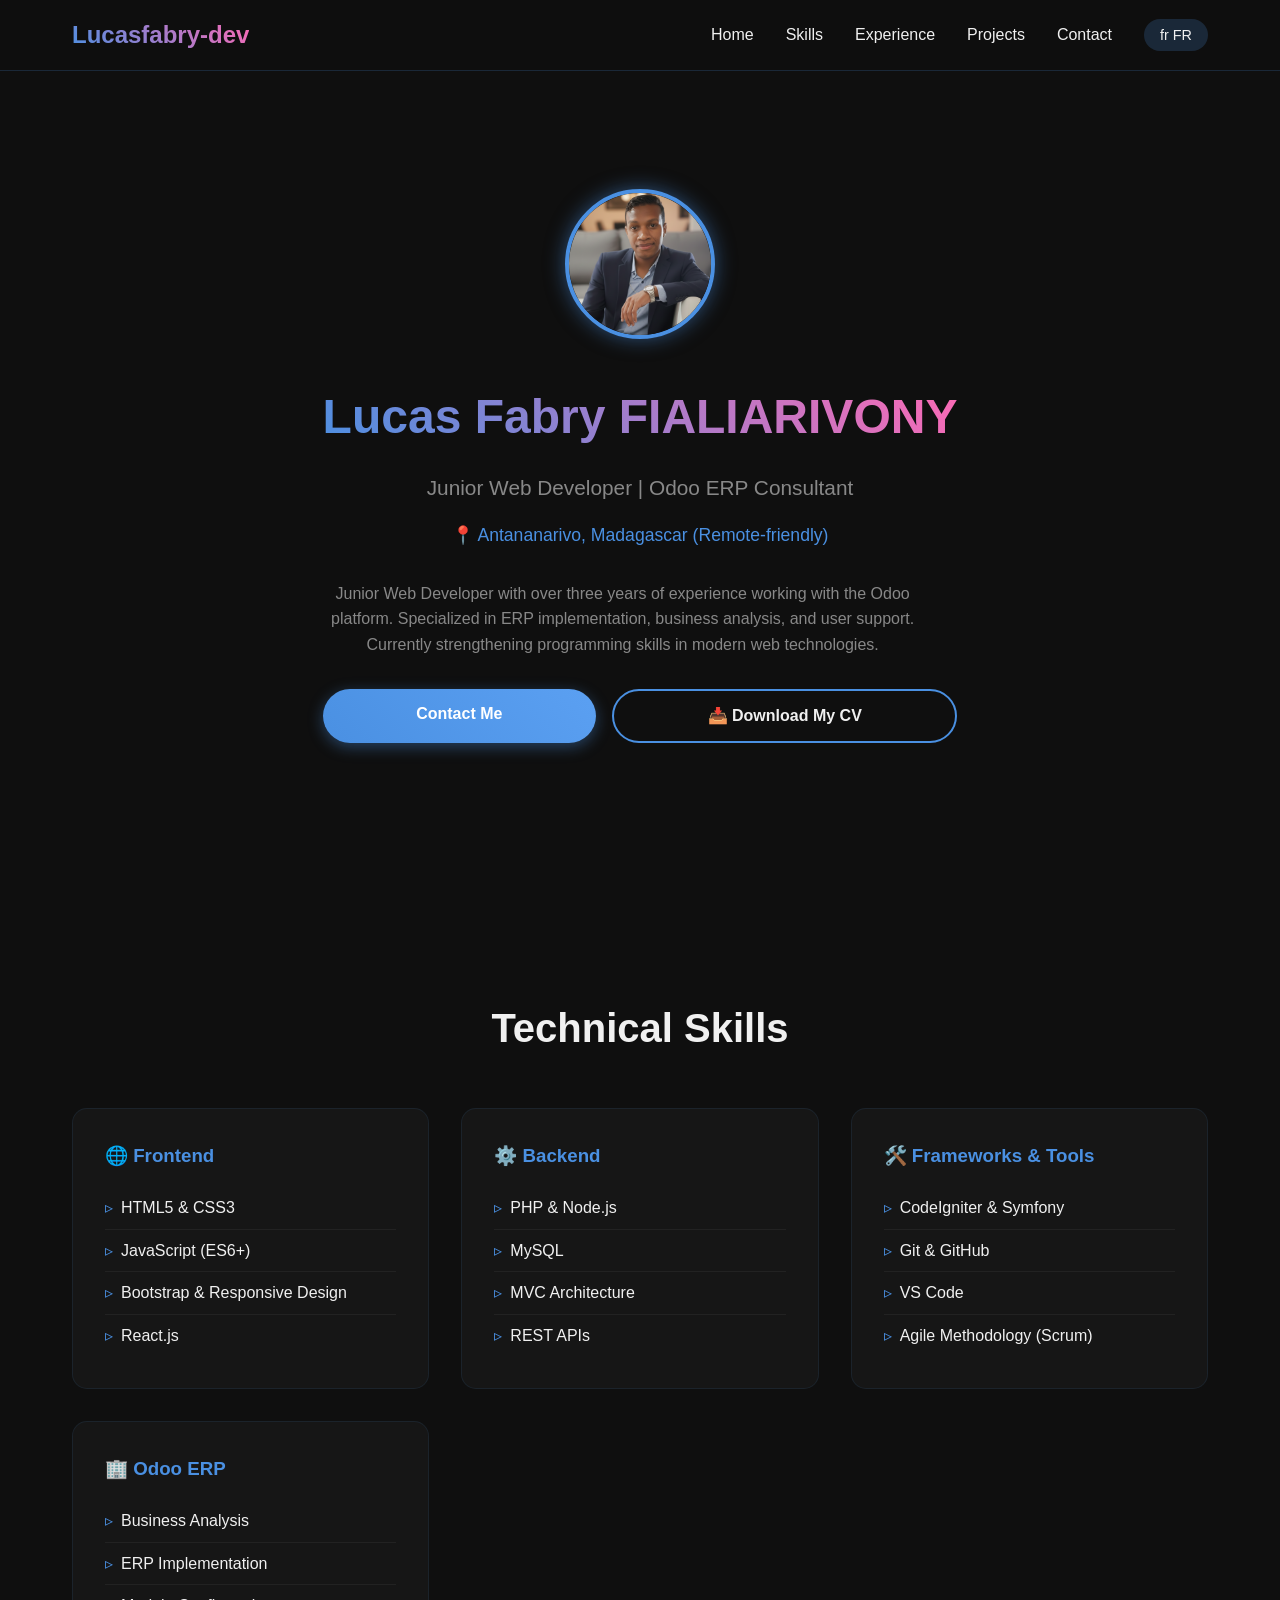
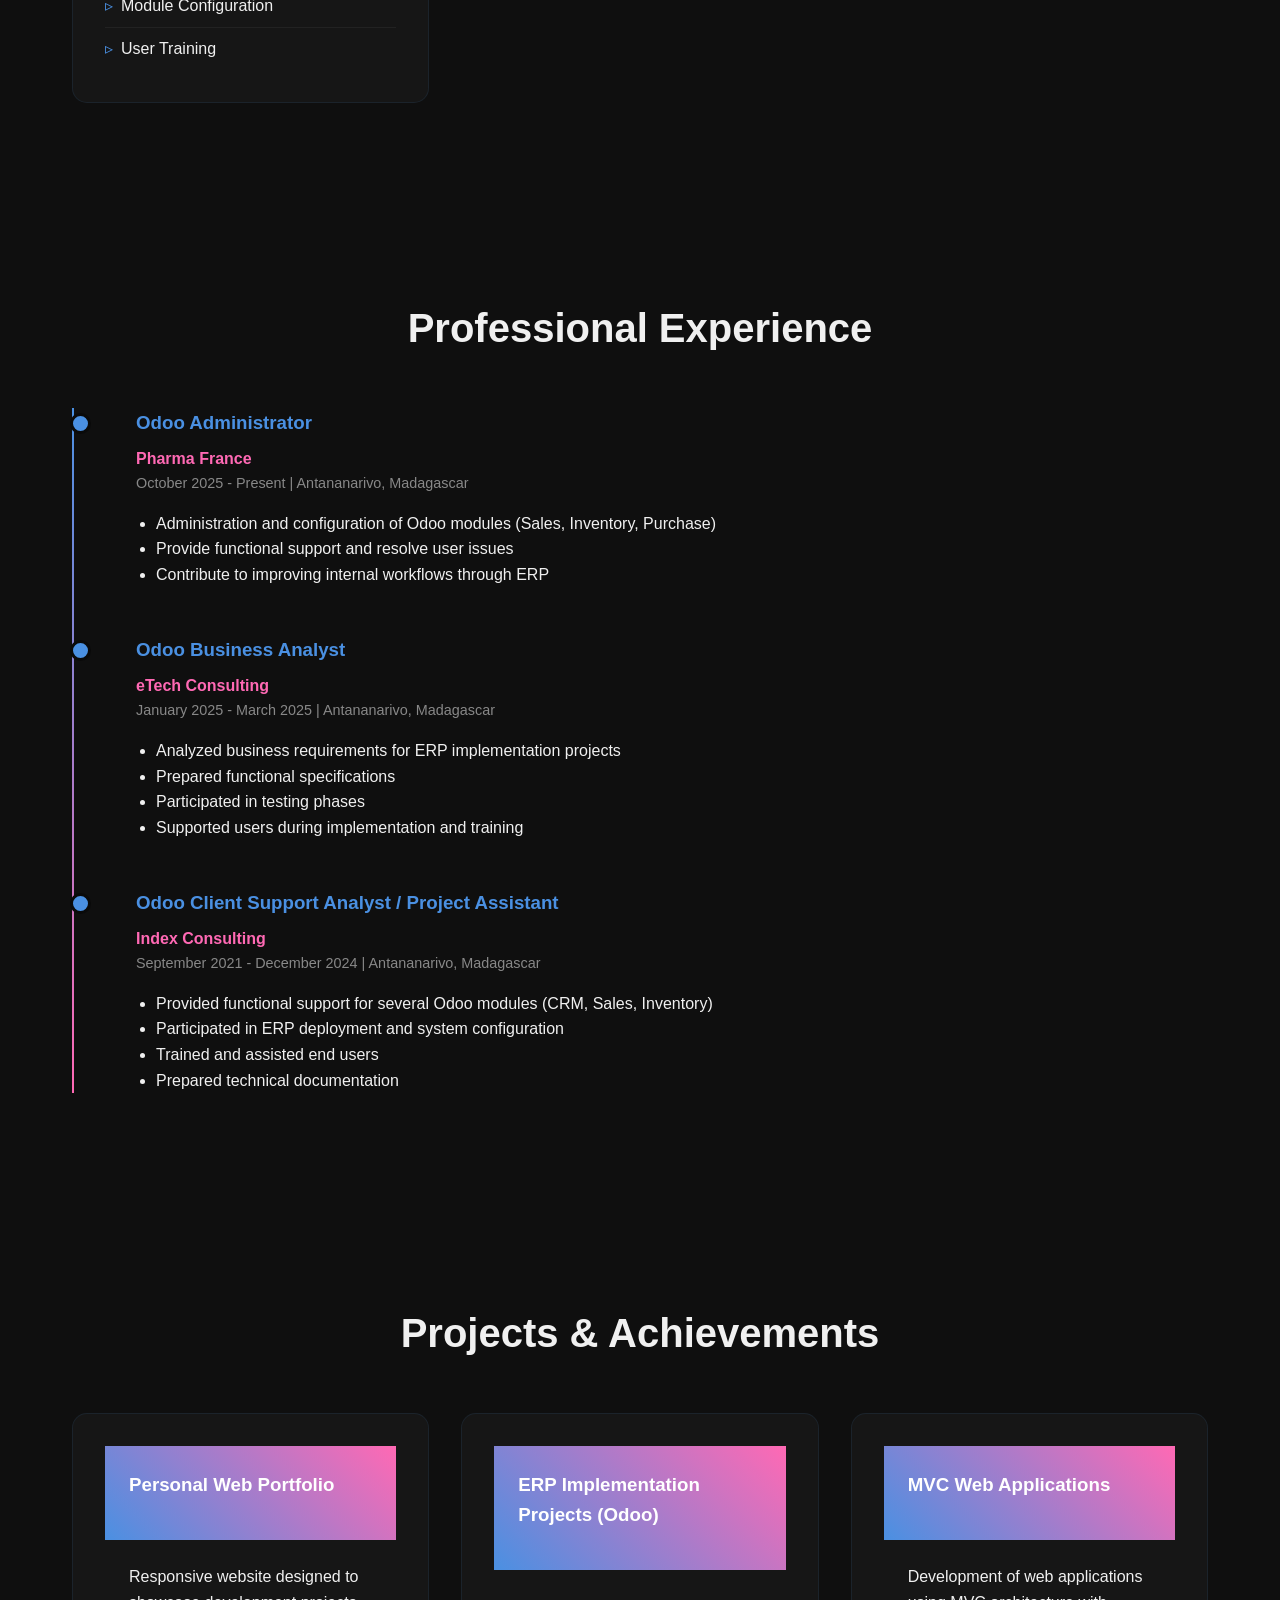
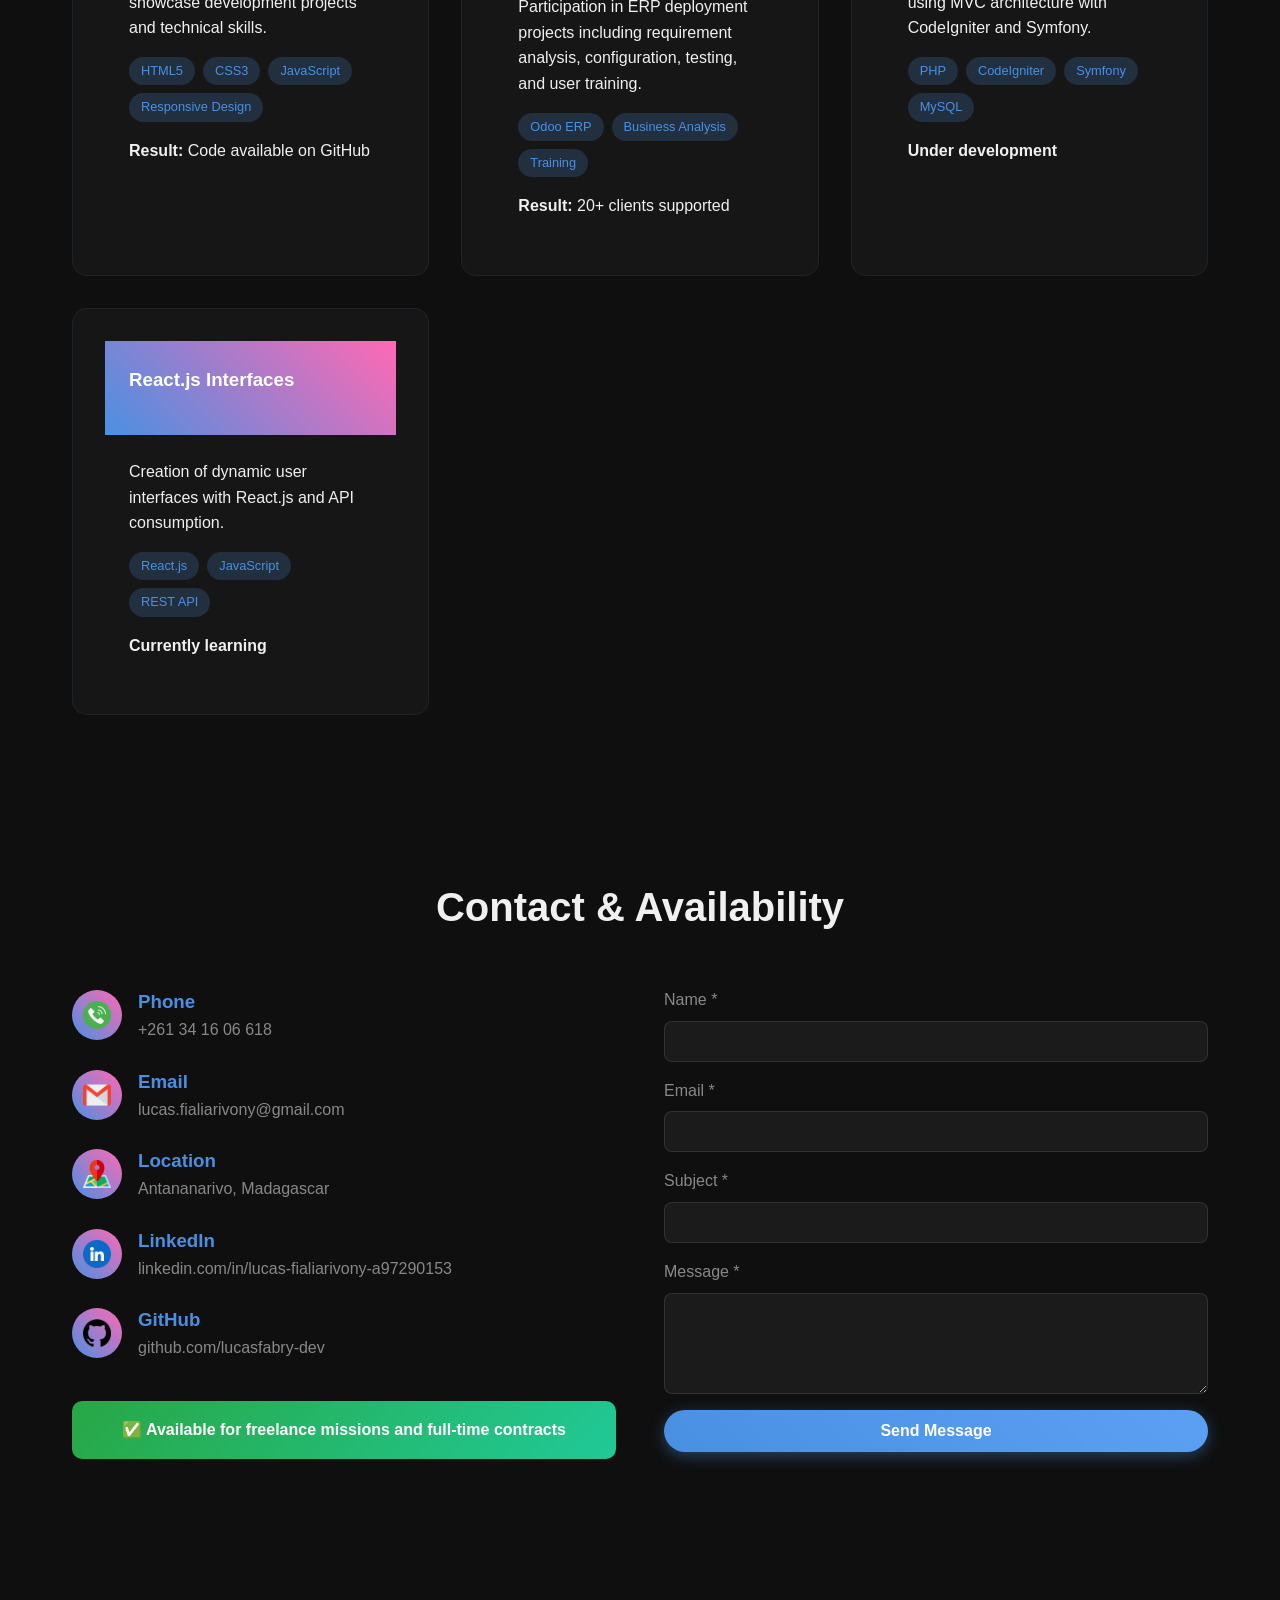
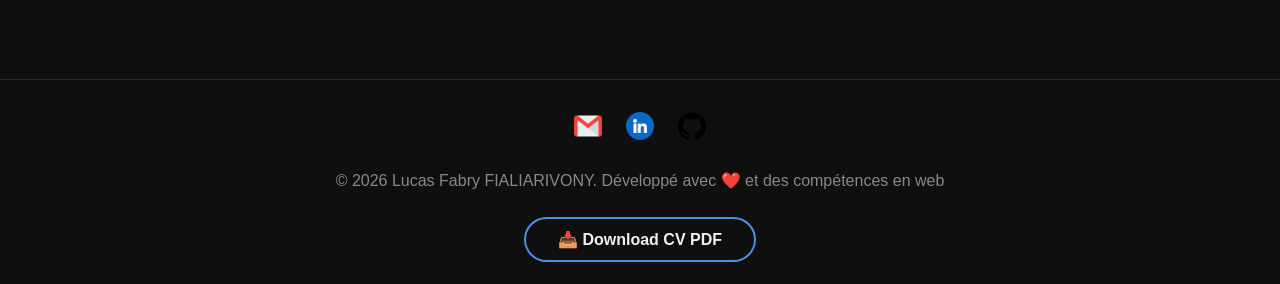
==== en/index.html @ 594dc6d5 "Fix language switch link formatting" ====
<!DOCTYPE html>
<html lang="en">
<head>
    <meta charset="UTF-8">
    <meta name="viewport" content="width=device-width, initial-scale=1.0">
    <title>Lucas Fabry FIALIARIVONY | Junior Web Developer & Odoo Consultant</title>
    <link rel="stylesheet" href="../css/style.css">
</head>
<body>
    <header>
        <nav>
            <div class="logo">Lucasfabry-dev</div>
            <ul class="nav-links" id="navLinks">
                <li><a href="#hero">Home</a></li>
                <li><a href="#competences">Skills</a></li>
                <li><a href="#experiences">Experience</a></li>
                <li><a href="#projets">Projects</a></li>
                <li><a href="#contact">Contact</a></li>
                <li><a href="../fr/index.html" class="lang-switch">fr FR</a></li>
            </ul>
            <div class="mobile-menu" id="mobileMenu">
                <span></span>
                <span></span>
                <span></span>
            </div>
        </nav>
    </header>

    <section id="hero">
        <div class="hero-content fade-in">
            <div class="profile-photo">
                <img src="../assets/images/photo-profil.jpg" alt="Lucas Fabry FIALIARIVONY">
            </div>
            <h1>Lucas Fabry FIALIARIVONY</h1>
            <p class="subtitle">Junior Web Developer | Odoo ERP Consultant</p>
            <p class="location">📍 Antananarivo, Madagascar (Remote-friendly)</p>
            <p style="margin-bottom: 2rem; color: var(--gray); max-width: 600px;">
                Junior Web Developer with over three years of experience working with the Odoo platform. 
                Specialized in ERP implementation, business analysis, and user support. 
                Currently strengthening programming skills in modern web technologies.
            </p>
            <div class="cta-buttons">
                <a href="#contact" class="btn btn-primary">Contact Me</a>
                <a href="../assets/cv/Lucas_Fabry_Fialiarivony_Web_Developer_CV.pdf" class="btn btn-secondary" download>
                    📥 Download My CV
                </a>
            </div>
        </div>
    </section>

    <section id="competences">
        <h2 class="fade-in">Technical Skills</h2>
        <div class="skills-grid fade-in">
            <div class="skill-category">
                <h3>🌐 Frontend</h3>
                <ul class="skill-list">
                    <li>HTML5 & CSS3</li>
                    <li>JavaScript (ES6+)</li>
                    <li>Bootstrap & Responsive Design</li>
                    <li>React.js</li>
                </ul>
            </div>

            <div class="skill-category">
                <h3>⚙️ Backend</h3>
                <ul class="skill-list">
                    <li>PHP & Node.js</li>
                    <li>MySQL</li>
                    <li>MVC Architecture</li>
                    <li>REST APIs</li>
                </ul>
            </div>

            <div class="skill-category">
                <h3>🛠️ Frameworks & Tools</h3>
                <ul class="skill-list">
                    <li>CodeIgniter & Symfony</li>
                    <li>Git & GitHub</li>
                    <li>VS Code</li>
                    <li>Agile Methodology (Scrum)</li>
                </ul>
            </div>

            <div class="skill-category">
                <h3>🏢 Odoo ERP</h3>
                <ul class="skill-list">
                    <li>Business Analysis</li>
                    <li>ERP Implementation</li>
                    <li>Module Configuration</li>
                    <li>User Training</li>
                </ul>
            </div>
        </div>
    </section>

    <section id="experiences">
        <h2 class="fade-in">Professional Experience</h2>
        <div class="timeline fade-in">
            <div class="timeline-item">
                <h3>Odoo Administrator</h3>
                <p class="company">Pharma France</p>
                <p class="date">October 2025 - Present | Antananarivo, Madagascar</p>
                <ul>
                    <li>Administration and configuration of Odoo modules (Sales, Inventory, Purchase)</li>
                    <li>Provide functional support and resolve user issues</li>
                    <li>Contribute to improving internal workflows through ERP</li>
                </ul>
            </div>

            <div class="timeline-item">
                <h3>Odoo Business Analyst</h3>
                <p class="company">eTech Consulting</p>
                <p class="date">January 2025 - March 2025 | Antananarivo, Madagascar</p>
                <ul>
                    <li>Analyzed business requirements for ERP implementation projects</li>
                    <li>Prepared functional specifications</li>
                    <li>Participated in testing phases</li>
                    <li>Supported users during implementation and training</li>
                </ul>
            </div>

            <div class="timeline-item">
                <h3>Odoo Client Support Analyst / Project Assistant</h3>
                <p class="company">Index Consulting</p>
                <p class="date">September 2021 - December 2024 | Antananarivo, Madagascar</p>
                <ul>
                    <li>Provided functional support for several Odoo modules (CRM, Sales, Inventory)</li>
                    <li>Participated in ERP deployment and system configuration</li>
                    <li>Trained and assisted end users</li>
                    <li>Prepared technical documentation</li>
                </ul>
            </div>
        </div>
    </section>

    <section id="projets">
        <h2 class="fade-in">Projects & Achievements</h2>
        <div class="projects-grid fade-in">
            <div class="project-card">
                <div class="project-header">
                    <h3 class="title-project">Personal Web Portfolio</h3>
                </div>
                <div class="project-body">
                    <p>Responsive website designed to showcase development projects and technical skills.</p>
                    <div class="tech-stack">
                        <span class="tech-tag">HTML5</span>
                        <span class="tech-tag">CSS3</span>
                        <span class="tech-tag">JavaScript</span>
                        <span class="tech-tag">Responsive Design</span>
                    </div>
                    <p><strong>Result:</strong> Code available on GitHub</p>
                </div>
            </div>

            <div class="project-card">
                <div class="project-header">
                    <h3 class="title-project">ERP Implementation Projects (Odoo)</h3>
                </div>
                <div class="project-body">
                    <p>Participation in ERP deployment projects including requirement analysis, configuration, testing, and user training.</p>
                    <div class="tech-stack">
                        <span class="tech-tag">Odoo ERP</span>
                        <span class="tech-tag">Business Analysis</span>
                        <span class="tech-tag">Training</span>
                    </div>
                    <p><strong>Result:</strong> 20+ clients supported</p>
                </div>
            </div>

            <div class="project-card">
                <div class="project-header">
                    <h3 class="title-project">MVC Web Applications</h3>
                </div>
                <div class="project-body">
                    <p>Development of web applications using MVC architecture with CodeIgniter and Symfony.</p>
                    <div class="tech-stack">
                        <span class="tech-tag">PHP</span>
                        <span class="tech-tag">CodeIgniter</span>
                        <span class="tech-tag">Symfony</span>
                        <span class="tech-tag">MySQL</span>
                    </div>
                    <p><strong>Under development</strong></p>
                </div>
            </div>

            <div class="project-card">
                <div class="project-header">
                    <h3 class="title-project">React.js Interfaces</h3>
                </div>
                <div class="project-body">
                    <p>Creation of dynamic user interfaces with React.js and API consumption.</p>
                    <div class="tech-stack">
                        <span class="tech-tag">React.js</span>
                        <span class="tech-tag">JavaScript</span>
                        <span class="tech-tag">REST API</span>
                    </div>
                    <p><strong>Currently learning</strong></p>
                </div>
            </div>
        </div>
    </section>

    <section id="contact">
        <h2 class="fade-in">Contact & Availability</h2>
        <div class="contact-grid fade-in">
            <div class="contact-info">
                <div class="contact-item">
                    <div class="contact-icon"><img src="../assets/icones/phone-call.png" alt="Phone" width="28"></div>
                    <div>
                        <h3>Phone</h3>
                        <p>+261 34 16 06 618</p>
                    </div>
                </div>
                <div class="contact-item">
                    <div class="contact-icon"><img src="../assets/icones/gmail.png" alt="Email" width="28"></div>
                    <div>
                        <h3>Email</h3>
                        <p>lucas.fialiarivony@gmail.com</p>
                    </div>
                </div>
                <div class="contact-item">
                    <div class="contact-icon"><img src="../assets/icones/map.png" alt="Location" width="28"></div>
                    <div>
                        <h3>Location</h3>
                        <p>Antananarivo, Madagascar</p>
                    </div>
                </div>
                <div class="contact-item">
                    <div class="contact-icon"><img src="../assets/icones/linkedin.png" alt="LinkedIn" width="28"></div>
                    <div>
                        <h3>LinkedIn</h3>
                        <p>linkedin.com/in/lucas-fialiarivony-a97290153</p>
                    </div>
                </div>
                <div class="contact-item">
                    <div class="contact-icon"><img src="../assets/icones/github.png" alt="GitHub" width="28"></div>
                    <div>
                        <h3>GitHub</h3>
                        <p>github.com/lucasfabry-dev</p>
                    </div>
                </div>
                <div class="status">
                    ✅ Available for freelance missions and full-time contracts
                </div>
            </div>

            <form action="https://formsubmit.co/lucas.fialiarivony@gmail.com" method="POST" class="contact-form">
                <input type="hidden" name="_subject" value="New message portfolio EN">
                <input type="hidden" name="_captcha" value="false">
                <div class="form-group">
                    <label for="name">Name *</label>
                    <input type="text" id="name" name="name" required>
                </div>
                <div class="form-group">
                    <label for="email">Email *</label>
                    <input type="email" id="email" name="email" required>
                </div>
                <div class="form-group">
                    <label for="subject">Subject *</label>
                    <input type="text" id="subject" name="subject" required>
                </div>
                <div class="form-group">
                    <label for="message">Message *</label>
                    <textarea id="message" name="message" rows="5" required></textarea>
                </div>
                <button type="submit" class="btn btn-primary" style="width: 100%;">
                    Send Message
                </button>
            </form>
        </div>
    </section>

    <footer>
        <div class="social-links">
            <a href="mailto:lucas.fialiarivony@gmail.com"><img src="../assets/icones/gmail.png" alt="Email" width="28"></a>
            <a href="https://www.linkedin.com/in/lucas-fialiarivony-a97290153" target="_blank"><img src="../assets/icones/linkedin.png" alt="LinkedIn" width="28"></a>
            <a href="https://github.com/lucasfabry-dev" target="_blank"><img src="../assets/icones/github.png" alt="GitHub" width="28"></a>
        </div>
        <p>&copy; 2025 Lucas Fabry FIALIARIVONY. Developed with ❤️ and web skills</p>
        <br>
        <p style="margin-top: 0.5rem; font-size: 0.9rem;">
            <a href="../assets/cv/Lucas_Fabry_Fialiarivony_Web_Developer_CV.pdf" class="btn btn-secondary" download>
                📥 Download CV PDF
            </a>
        </p>
    </footer>

    <script src="../js/main.js"></script>
</body>
</html>
---- css/style.css ----
/* Photo de profil */
.profile-photo {
    margin-bottom: 2rem;
}

.profile-photo img {
    width: 150px;
    height: 150px;
    border-radius: 50%;
    object-fit: cover;
    border: 4px solid var(--primary);
    box-shadow: 0 0 20px rgba(74, 144, 226, 0.5);
    transition: transform 0.3s ease, box-shadow 0.3s ease;
}

.profile-photo img:hover {
    transform: scale(1.05);
    box-shadow: 0 0 30px rgba(74, 144, 226, 0.8);
}

:root {
    --primary: #4A90E2;
    --secondary: #FF69B4;
    --dark: #0f0f0f;
    --darker: #0a0a0a;
    --light: #f0f0f0;
    --gray: #888;
    --success: #28a745;
}

* {
    margin: 0;
    padding: 0;
    box-sizing: border-box;
}

body {
    font-family: 'Segoe UI', Tahoma, Geneva, Verdana, sans-serif;
    background-color: var(--dark);
    color: var(--light);
    line-height: 1.6;
    overflow-x: hidden;
}

/* Header */
header {
    position: fixed;
    top: 0;
    width: 100%;
    background: rgba(15, 15, 15, 0.95);
    backdrop-filter: blur(10px);
    z-index: 1000;
    padding: 1rem 0;
    border-bottom: 1px solid rgba(74, 144, 226, 0.2);
}

nav {
    max-width: 1200px;
    margin: 0 auto;
    padding: 0 2rem;
    display: flex;
    justify-content: space-between;
    align-items: center;
}

.logo {
    font-size: 1.5rem;
    font-weight: bold;
    background: linear-gradient(45deg, var(--primary), var(--secondary));
    -webkit-background-clip: text;
    -webkit-text-fill-color: transparent;
    background-clip: text;
}

.nav-links {
    display: flex;
    list-style: none;
    gap: 2rem;
}

.nav-links a {
    color: var(--light);
    text-decoration: none;
    transition: color 0.3s ease;
    font-weight: 500;
}

.nav-links a:hover {
    color: var(--primary);
}

.mobile-menu {
    display: none;
    flex-direction: column;
    gap: 4px;
    cursor: pointer;
}

.mobile-menu span {
    width: 25px;
    height: 3px;
    background: var(--light);
    transition: all 0.3s ease;
}

/* Sections */
section {
    min-height: 100vh;
    padding: 6rem 2rem 4rem;
    max-width: 1200px;
    margin: 0 auto;
}

/* Hero Section */
#hero {
    display: flex;
    flex-direction: column;
    justify-content: center;
    align-items: center;
    text-align: center;
    position: relative;
}

.hero-content h1 {
    font-size: 3rem;
    margin-bottom: 1rem;
    background: linear-gradient(45deg, var(--primary), var(--secondary));
    -webkit-background-clip: text;
    -webkit-text-fill-color: transparent;
    background-clip: text;
}

.hero-content .subtitle {
    font-size: 1.3rem;
    color: var(--gray);
    margin-bottom: 1rem;
}

.hero-content .location {
    color: var(--primary);
    font-size: 1.1rem;
    margin-bottom: 2rem;
    display: flex;
    align-items: center;
    gap: 0.5rem;
    justify-content: center;
}

.cta-buttons {
    display: flex;
    flex-wrap: wrap;
    gap: 1rem;
    justify-content: center;
}

.cta-buttons .btn {
    flex: 1 1 auto;
    min-width: 200px;
    max-width: 100%;
    text-align: center;
}

.btn {
    padding: 0.75rem 2rem;
    border-radius: 50px;
    text-decoration: none;
    font-weight: 600;
    transition: all 0.3s ease;
    cursor: pointer;
    border: none;
    font-size: 1rem;
}

.btn-primary {
    background: linear-gradient(45deg, var(--primary), #5BA0F2);
    color: white;
    box-shadow: 0 4px 15px rgba(74, 144, 226, 0.4);
}

.btn-primary:hover {
    transform: translateY(-3px);
    box-shadow: 0 6px 20px rgba(74, 144, 226, 0.6);
}

.btn-secondary {
    background: transparent;
    color: var(--light);
    border: 2px solid var(--primary);
}

.btn-secondary:hover {
    background: var(--primary);
    color: white;
}

/* Compétences */
#competences h2, #experiences h2, #projets h2, #contact h2 {
    font-size: 2.5rem;
    text-align: center;
    margin-bottom: 3rem;
}

.skills-grid, .projects-grid {
    display: grid;
    grid-template-columns: repeat(auto-fit, minmax(300px, 1fr));
    gap: 2rem;
}

.skill-category, .project-card {
    background: rgba(255, 255, 255, 0.03);
    padding: 2rem;
    border-radius: 15px;
    border: 1px solid rgba(74, 144, 226, 0.1);
    transition: transform 0.3s ease, box-shadow 0.3s ease;
}

.skill-category:hover, .project-card:hover {
    transform: translateY(-5px);
    box-shadow: 0 10px 30px rgba(74, 144, 226, 0.1);
}

.skill-category h3, .project-header h3 {
    color: var(--primary);
    margin-bottom: 1rem;
}

.skill-list {
    list-style: none;
}

.skill-list li {
    padding: 0.5rem 0;
    border-bottom: 1px solid rgba(255, 255, 255, 0.05);
    display: flex;
    align-items: center;
    gap: 0.5rem;
}

.skill-list li:last-child {
    border-bottom: none;
}

.skill-list li::before {
    content: "▹";
    color: var(--primary);
}

/* Expériences */
.timeline {
    position: relative;
    padding-left: 2rem;
}

.timeline::before {
    content: '';
    position: absolute;
    left: 0;
    top: 0;
    height: 100%;
    width: 2px;
    background: linear-gradient(to bottom, var(--primary), var(--secondary));
}

.timeline-item {
    position: relative;
    margin-bottom: 3rem;
    padding-left: 2rem;
}

.timeline-item::before {
    content: '';
    position: absolute;
    left: -34px;
    top: 5px;
    width: 15px;
    height: 15px;
    border-radius: 50%;
    background: var(--primary);
    border: 3px solid var(--darker);
}

.timeline-item h3 {
    color: var(--primary);
    margin-bottom: 0.5rem;
}

.company {
    color: var(--secondary);
    font-weight: 600;
}

.date {
    color: var(--gray);
    font-size: 0.9rem;
    margin-bottom: 1rem;
}

.timeline-item ul {
    padding-left: 20px;
}

/* Projets */
.project-card {
    overflow: hidden;
}

.project-header {
    padding: 1.5rem;
    background: linear-gradient(45deg, var(--primary), var(--secondary));
}

.project-header .title-project {
    color: #ffffff;
}

.project-body {
    padding: 1.5rem;
}

.tech-stack {
    display: flex;
    flex-wrap: wrap;
    gap: 0.5rem;
    margin: 1rem 0;
}

.tech-tag {
    background: rgba(74, 144, 226, 0.2);
    color: var(--primary);
    padding: 0.25rem 0.75rem;
    border-radius: 20px;
    font-size: 0.8rem;
}

/* Contact */
.contact-grid {
    display: grid;
    grid-template-columns: 1fr 1fr;
    gap: 3rem;
}

.contact-info {
    display: flex;
    flex-direction: column;
    gap: 1.5rem;
}

.contact-item {
    display: flex;
    align-items: center;
    gap: 1rem;
}

.contact-icon {
    width: 50px;
    height: 50px;
    background: linear-gradient(45deg, var(--primary), var(--secondary));
    border-radius: 50%;
    display: flex;
    align-items: center;
    justify-content: center;
    font-size: 1.2rem;
}

.contact-item div h3 {
    color: var(--primary);
}

.contact-item div p {
    color: var(--gray);
}

.status {
    background: linear-gradient(135deg, #28a745, #20c997);
    color: white;
    padding: 1rem;
    border-radius: 10px;
    text-align: center;
    font-weight: bold;
    margin-top: 1rem;
}

.contact-form {
    display: flex;
    flex-direction: column;
    gap: 1rem;
}

.form-group {
    display: flex;
    flex-direction: column;
}

.form-group label {
    margin-bottom: 0.5rem;
    color: var(--gray);
}

.form-group input,
.form-group textarea {
    padding: 0.75rem;
    border: 1px solid rgba(255, 255, 255, 0.1);
    background: rgba(255, 255, 255, 0.05);
    border-radius: 8px;
    color: var(--light);
    font-family: inherit;
}

.form-group input:focus,
.form-group textarea:focus {
    outline: none;
    border-color: var(--primary);
}

/* Footer */
footer {
    text-align: center;
    padding: 2rem;
    border-top: 1px solid rgba(255, 255, 255, 0.1);
    color: var(--gray);
}

.social-links {
    display: flex;
    justify-content: center;
    gap: 1.5rem;
    margin-bottom: 1rem;
}

.social-links a {
    color: var(--gray);
    font-size: 1.5rem;
    transition: color 0.3s ease;
}

.social-links a:hover {
    color: var(--primary);
}

/* Responsive */
@media (max-width: 768px) {
    #hero {
        padding-top: 8rem;
    }
    
    .profile-photo img {
        width: 120px;
        height: 120px;
    }
    
    .nav-links {
        display: none;
        position: absolute;
        top: 100%;
        left: 0;
        width: 100%;
        background: var(--darker);
        flex-direction: column;
        padding: 1rem;
        gap: 1rem;
    }

    .nav-links.active {
        display: flex;
    }

    .mobile-menu {
        display: flex;
    }

    .hero-content h1 {
        font-size: 2.5rem;
    }

    .cta-buttons {
        flex-direction: column;
        align-items: center;
        width: 100%;
    }
    
    .cta-buttons .btn {
        width: 100%;
        max-width: 300px;
    }

    .contact-grid {
        grid-template-columns: 1fr;
    }

    section {
        padding: 4rem 1rem;
    }
}

/* Animations */
.fade-in {
    opacity: 0;
    transform: translateY(30px);
    transition: all 0.6s ease;
}

.fade-in.visible {
    opacity: 1;
    transform: translateY(0);
}

/* Language switch in nav */
.lang-switch {
    background: rgba(74, 144, 226, 0.2);
    padding: 0.5rem 1rem;
    border-radius: 20px;
    font-size: 0.9rem;
}

.lang-switch:hover {
    background: var(--primary);
    color: white;
}
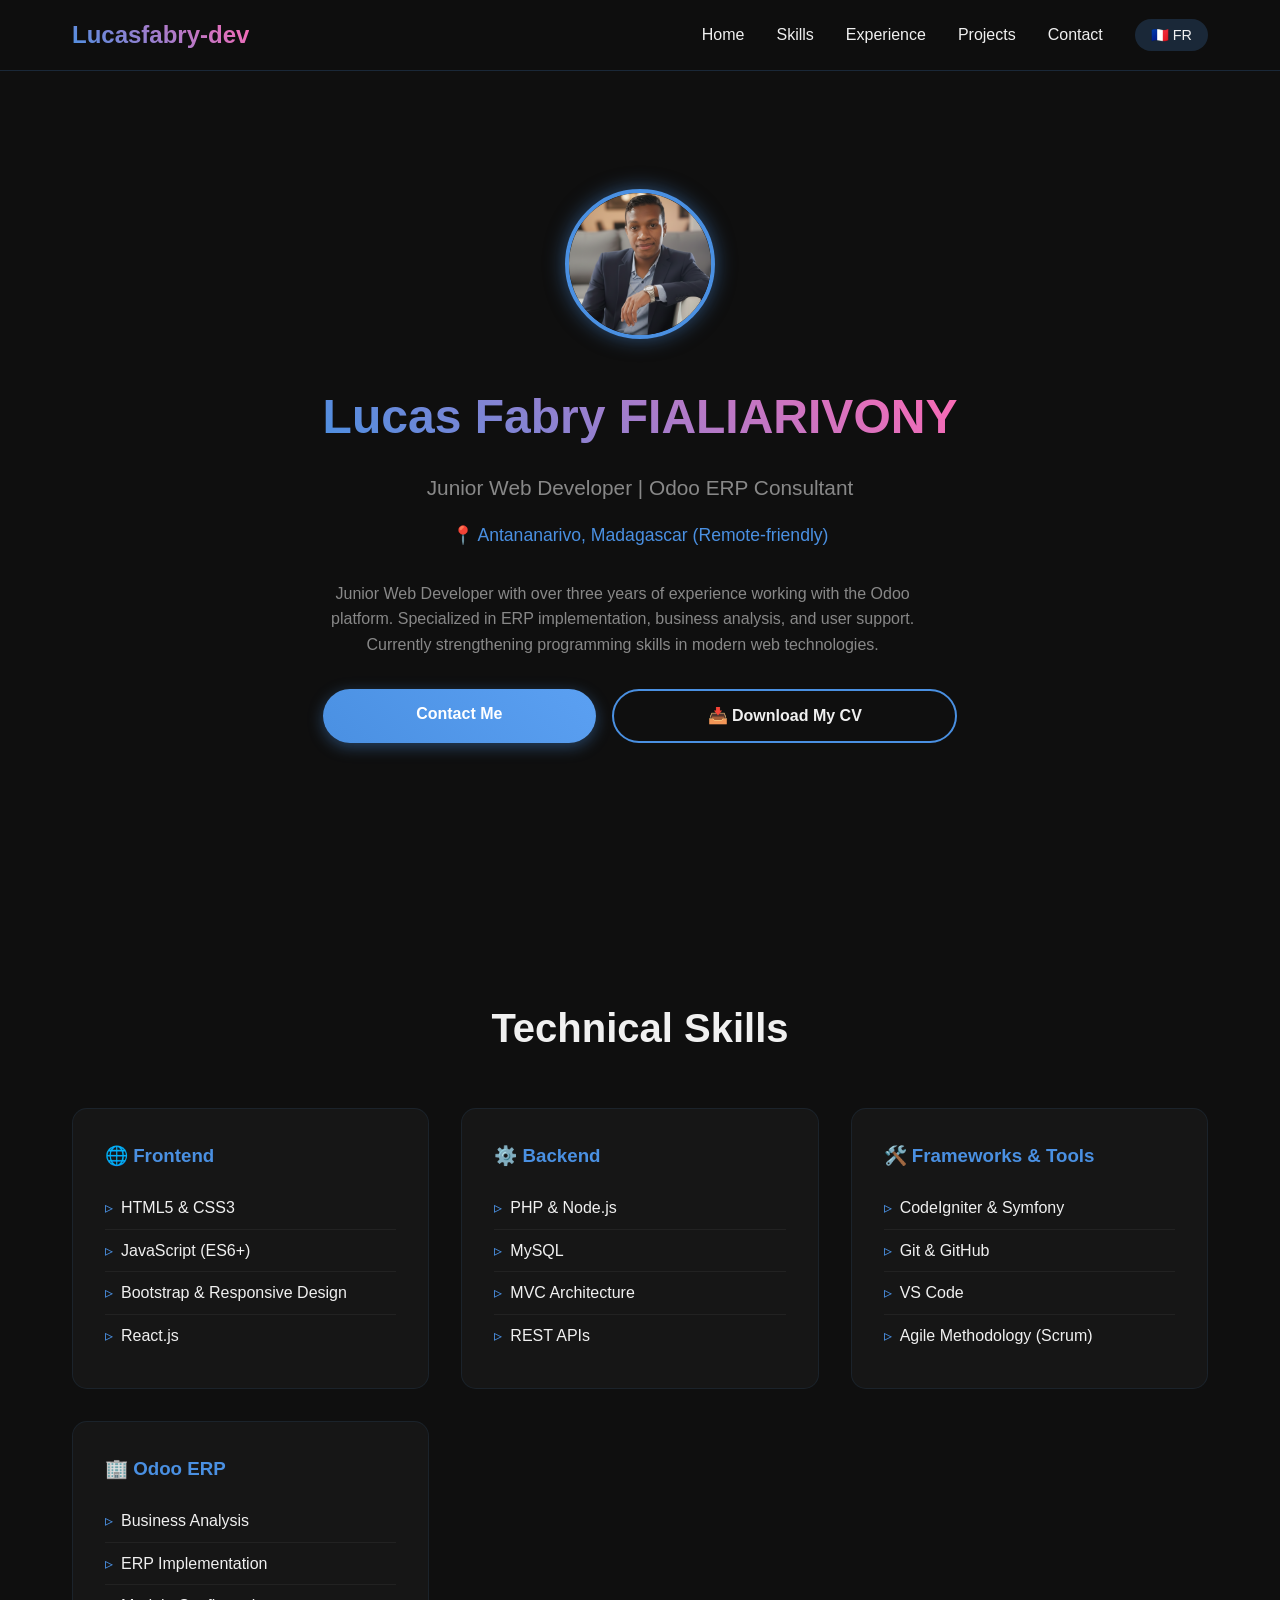
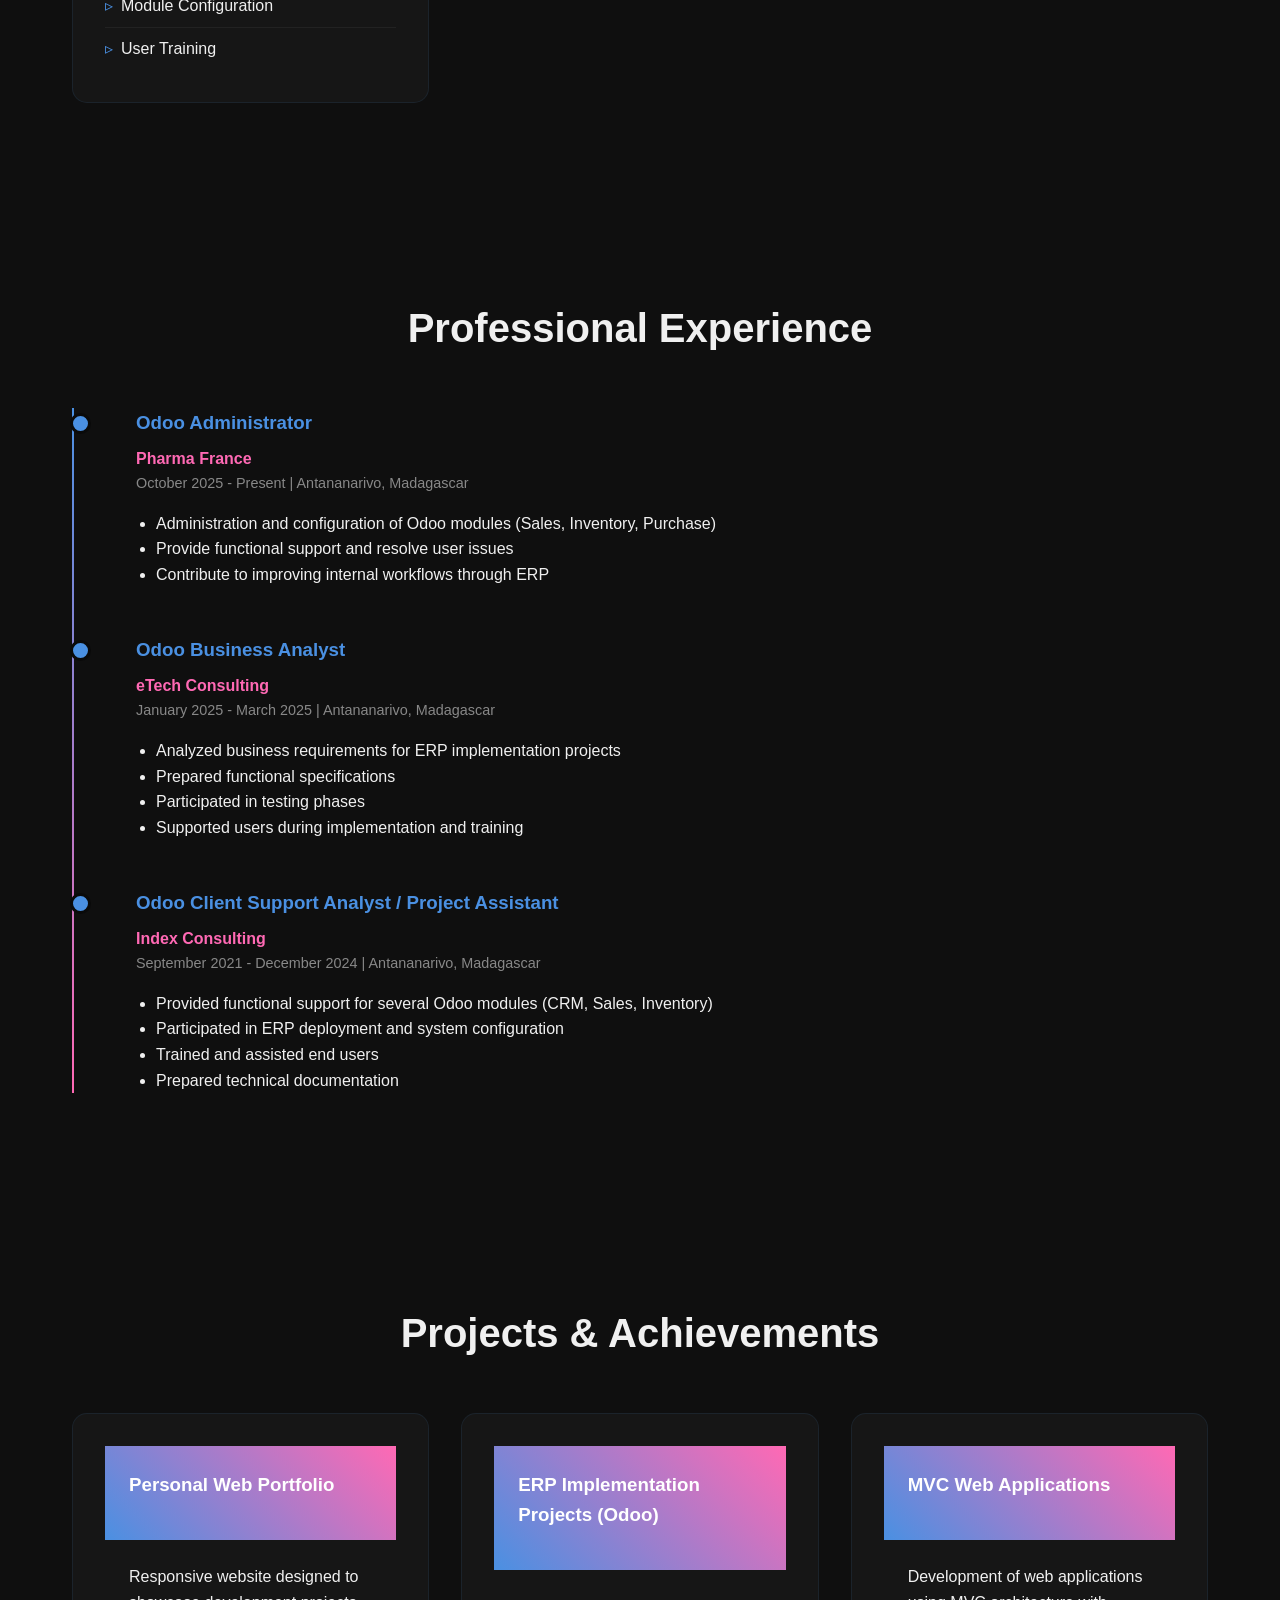
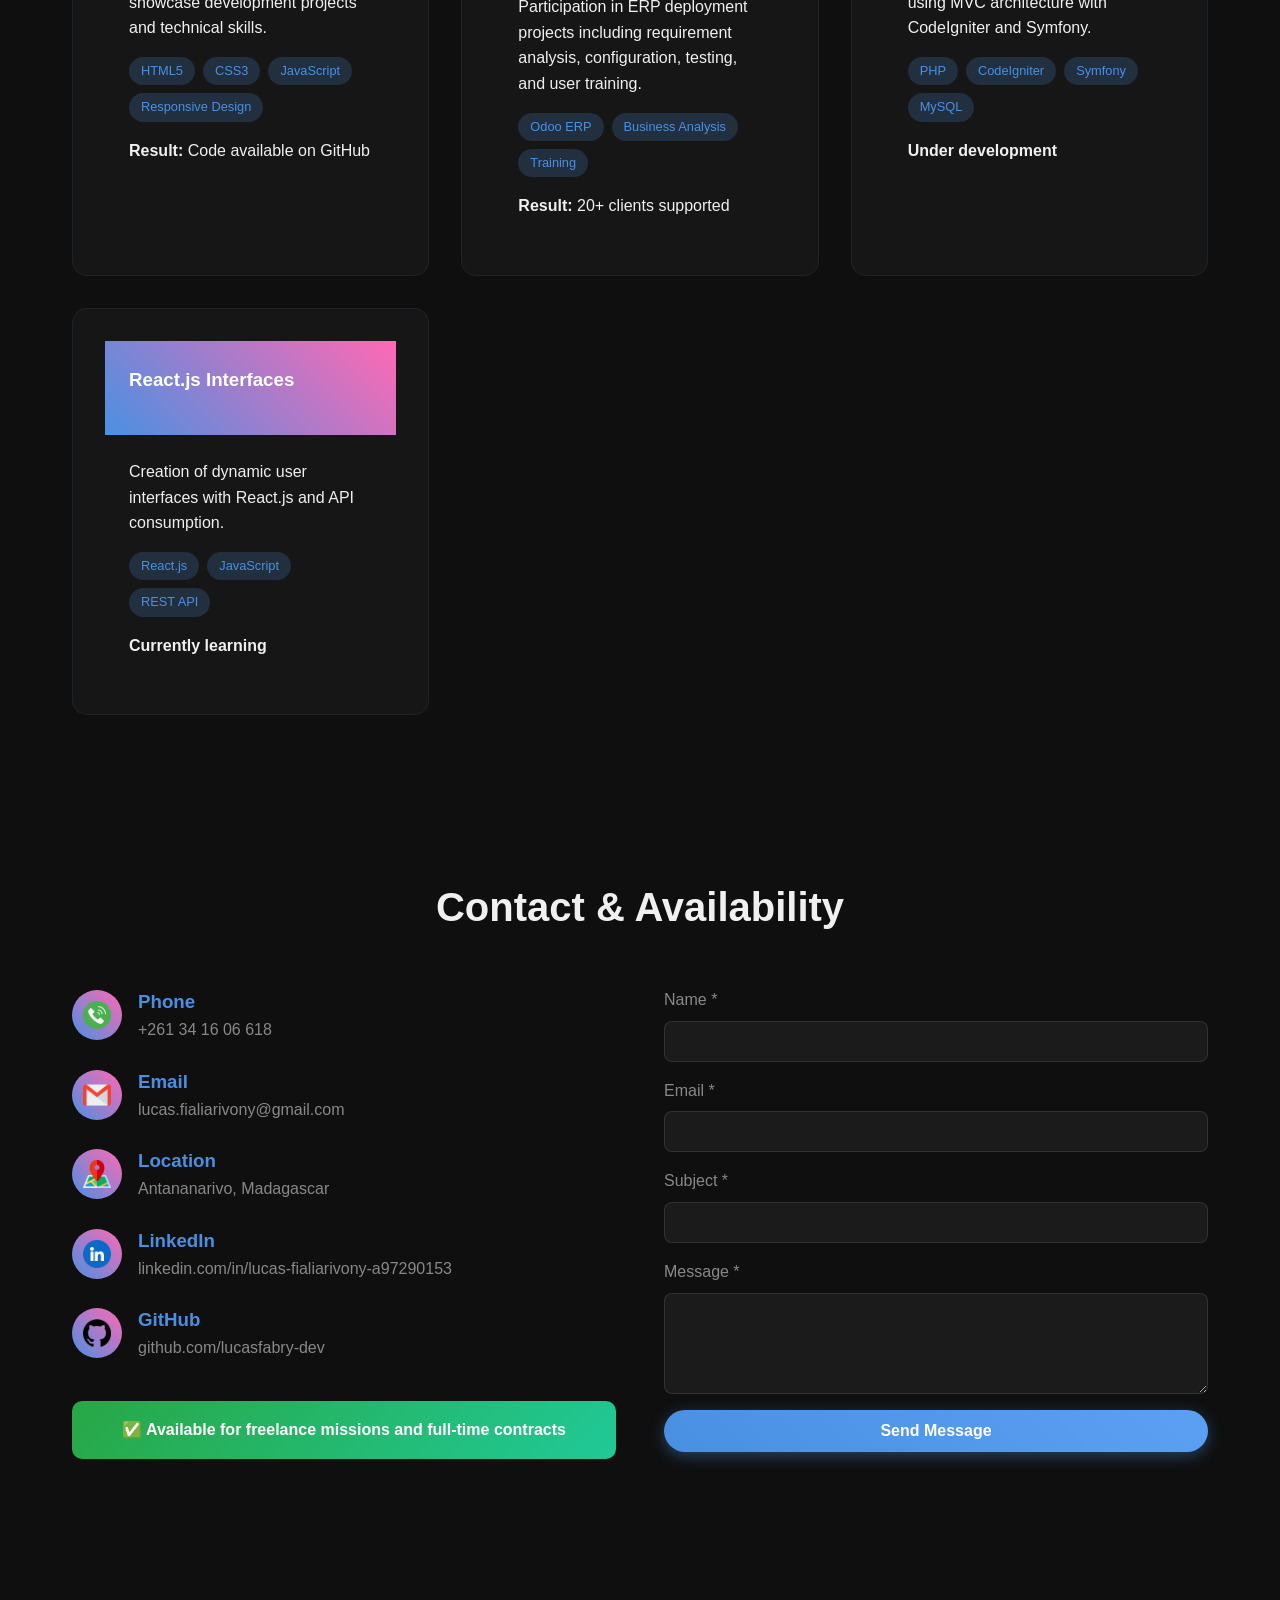
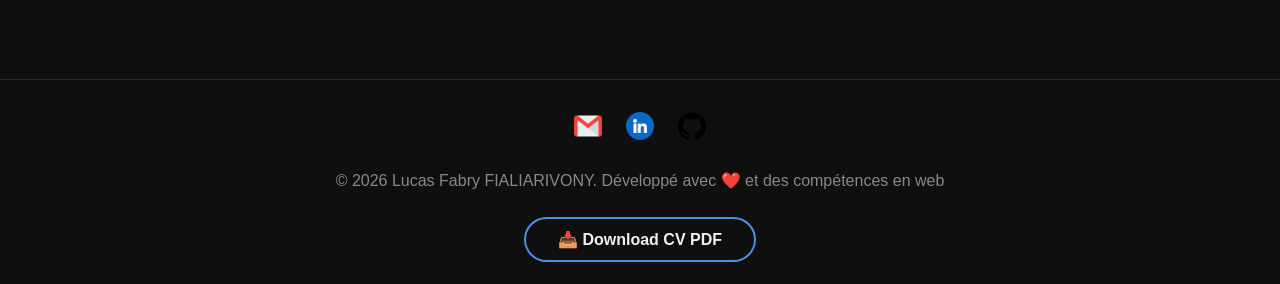
==== commit 7981330b: "Update language switch link to include flag emoji" ====
--- a/en/index.html
+++ b/en/index.html
@@ -16,7 +16,7 @@
                 <li><a href="#experiences">Experience</a></li>
                 <li><a href="#projets">Projects</a></li>
                 <li><a href="#contact">Contact</a></li>
-                <li><a href="../fr/index.html" class="lang-switch">fr FR</a></li>
+                <li><a href="../fr/index.html" class="lang-switch">🇫🇷 FR</a></li>
             </ul>
             <div class="mobile-menu" id="mobileMenu">
                 <span></span>
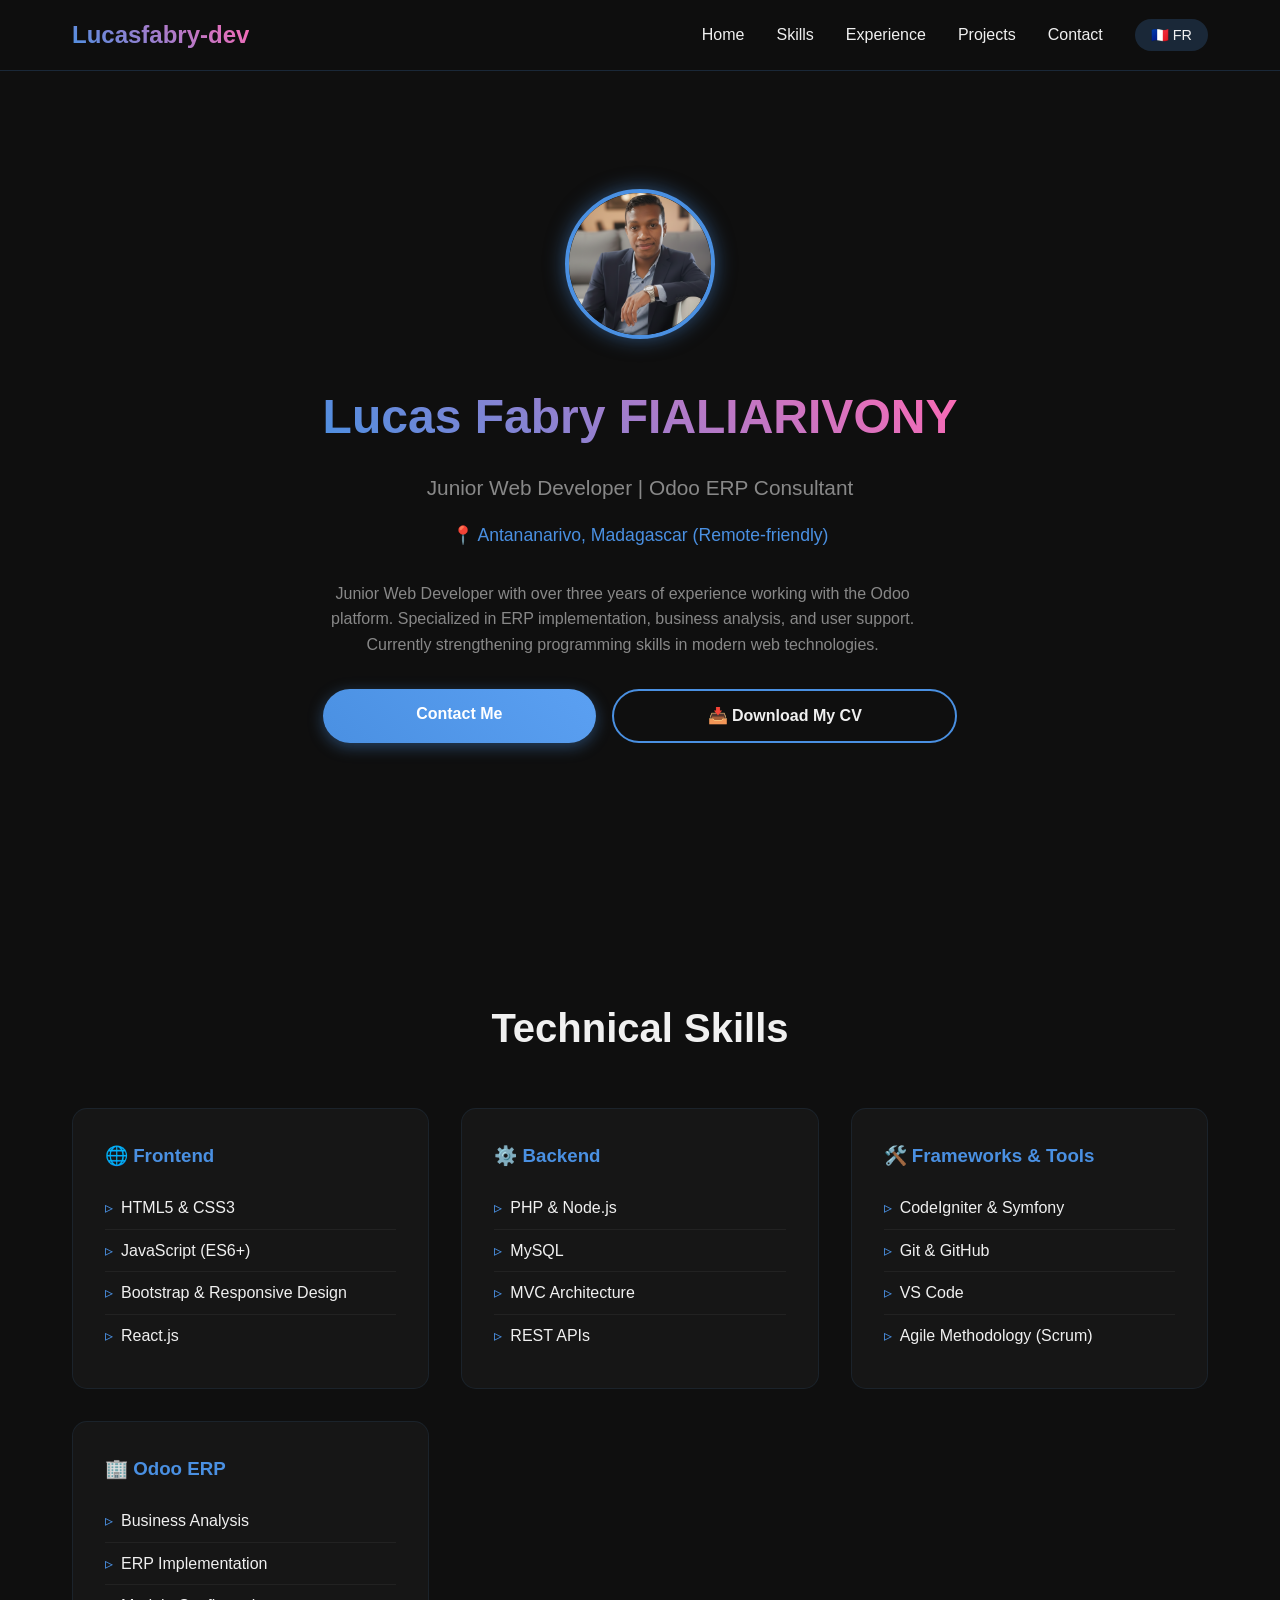
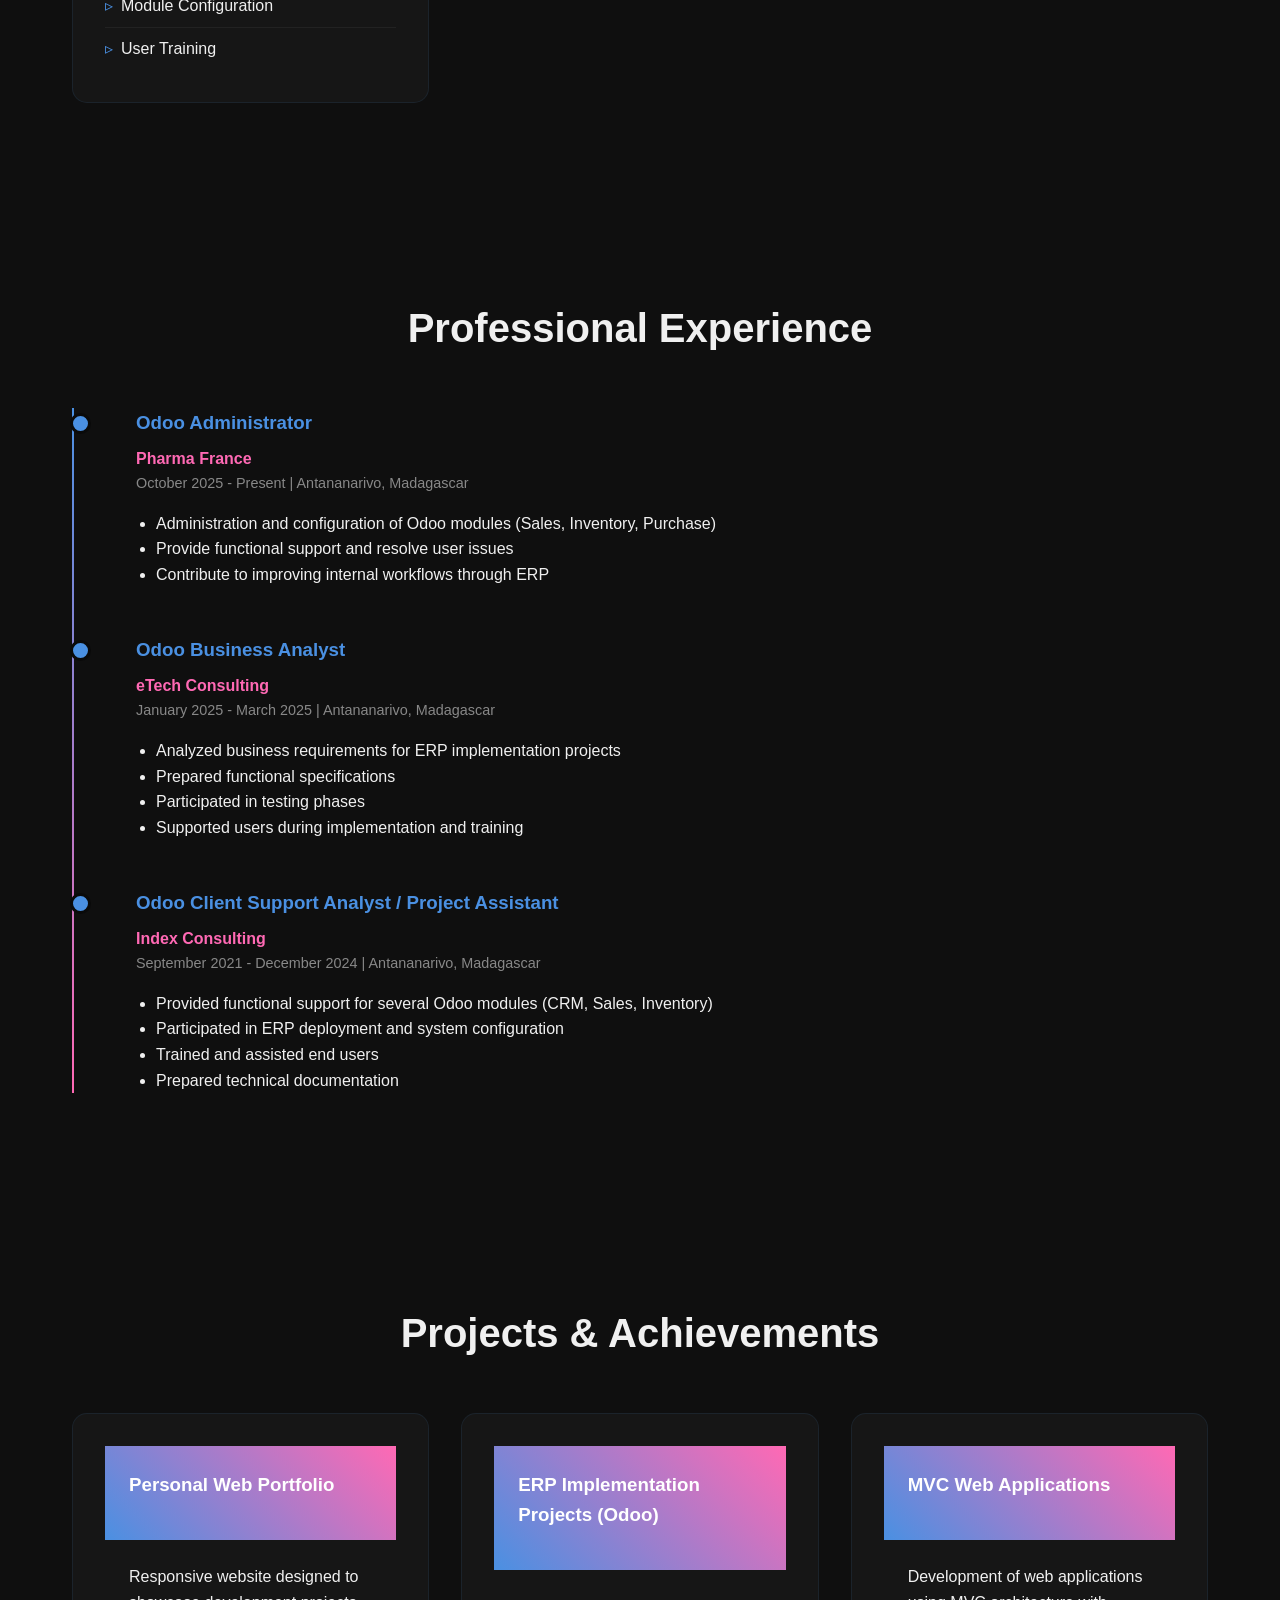
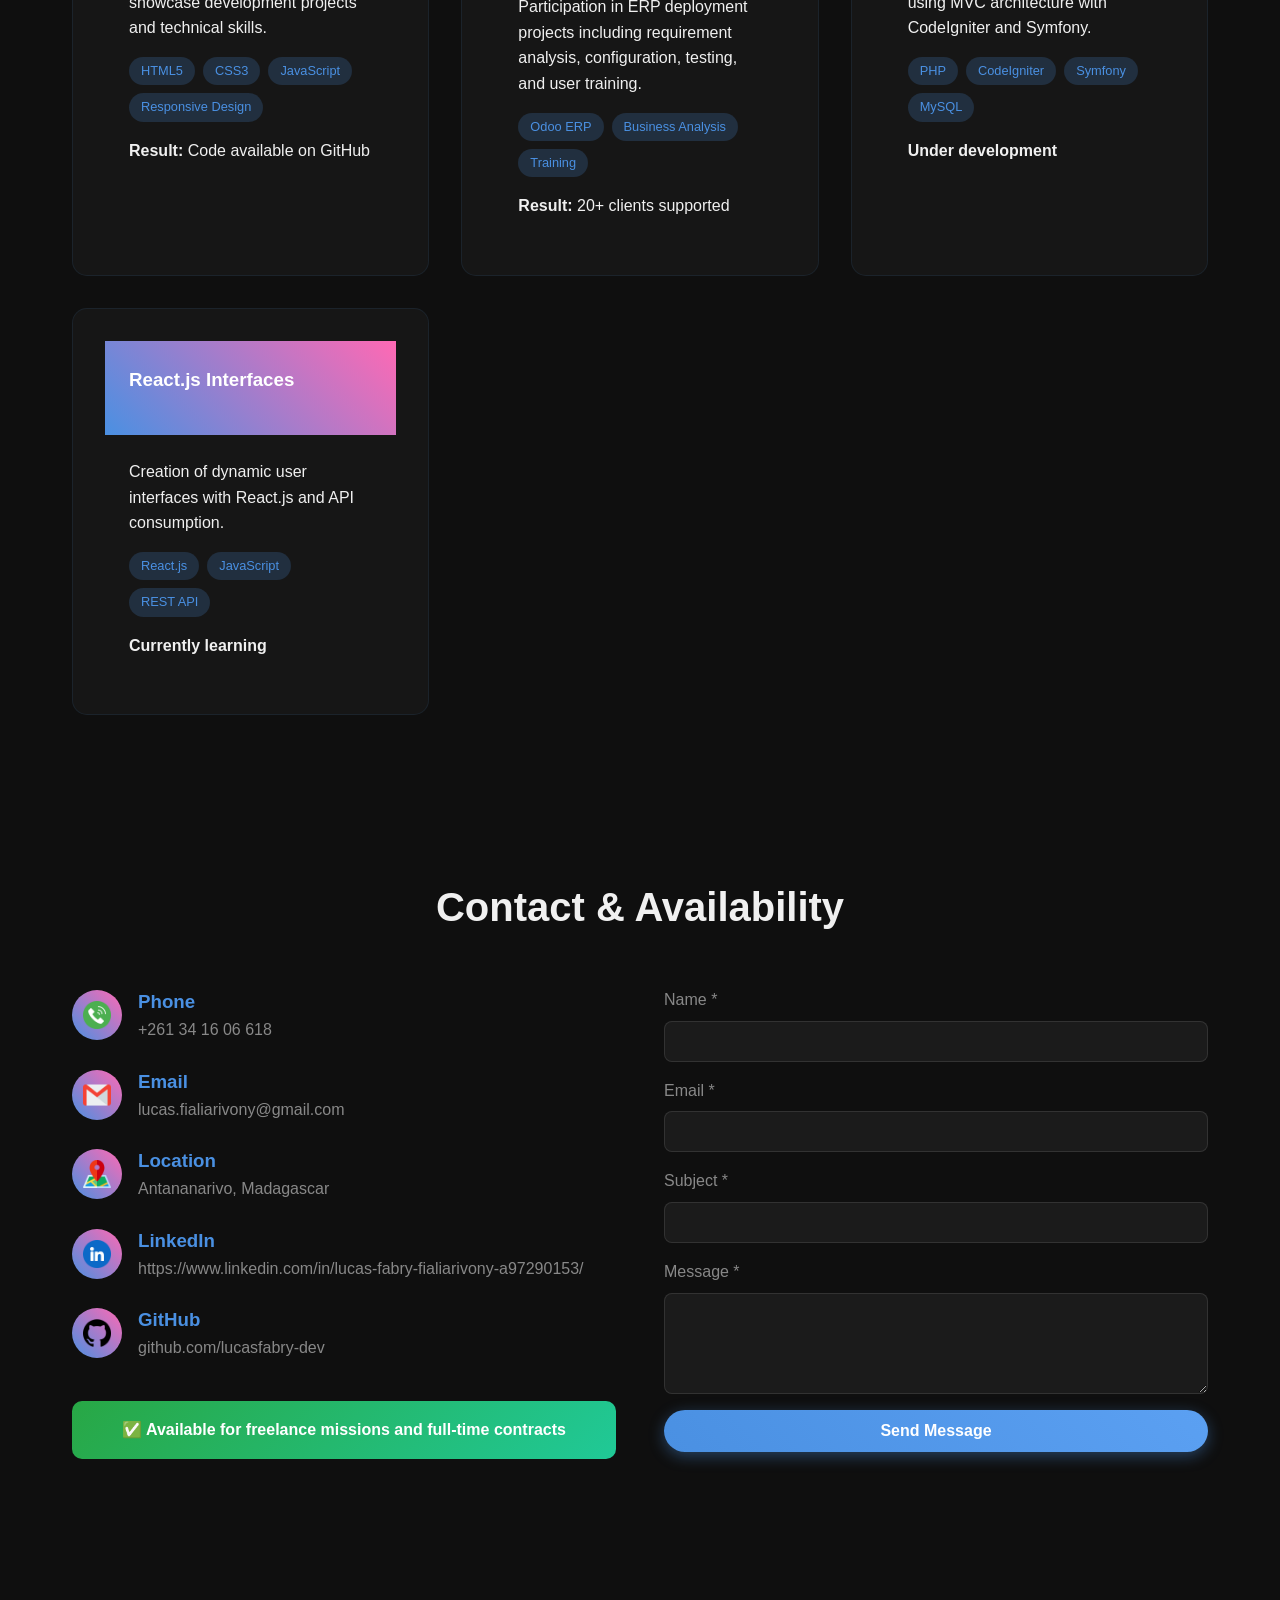
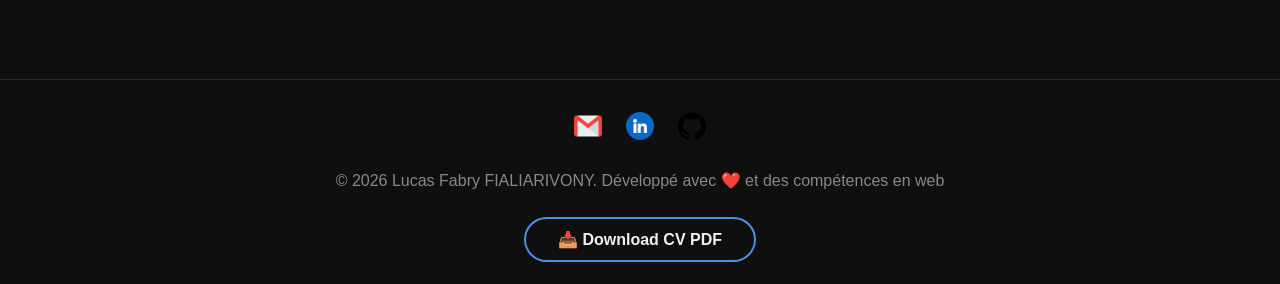
==== commit 701372df: "Update LinkedIn URL in index.html" ====
--- a/en/index.html
+++ b/en/index.html
@@ -229,7 +229,7 @@
                     <div class="contact-icon"><img src="../assets/icones/linkedin.png" alt="LinkedIn" width="28"></div>
                     <div>
                         <h3>LinkedIn</h3>
-                        <p>linkedin.com/in/lucas-fialiarivony-a97290153</p>
+                        <p>https://www.linkedin.com/in/lucas-fabry-fialiarivony-a97290153/</p>
                     </div>
                 </div>
                 <div class="contact-item">
@@ -273,10 +273,10 @@
     <footer>
         <div class="social-links">
             <a href="mailto:lucas.fialiarivony@gmail.com"><img src="../assets/icones/gmail.png" alt="Email" width="28"></a>
-            <a href="https://www.linkedin.com/in/lucas-fialiarivony-a97290153" target="_blank"><img src="../assets/icones/linkedin.png" alt="LinkedIn" width="28"></a>
+            <a href="https://www.linkedin.com/in/lucas-fabry-fialiarivony-a97290153/" target="_blank"><img src="../assets/icones/linkedin.png" alt="LinkedIn" width="28"></a>
             <a href="https://github.com/lucasfabry-dev" target="_blank"><img src="../assets/icones/github.png" alt="GitHub" width="28"></a>
         </div>
-        <p>&copy; 2025 Lucas Fabry FIALIARIVONY. Developed with ❤️ and web skills</p>
+        <p>&copy; 2026 Lucas Fabry FIALIARIVONY. Developed with ❤️ and web skills</p>
         <br>
         <p style="margin-top: 0.5rem; font-size: 0.9rem;">
             <a href="../assets/cv/Lucas_Fabry_Fialiarivony_Web_Developer_CV.pdf" class="btn btn-secondary" download>
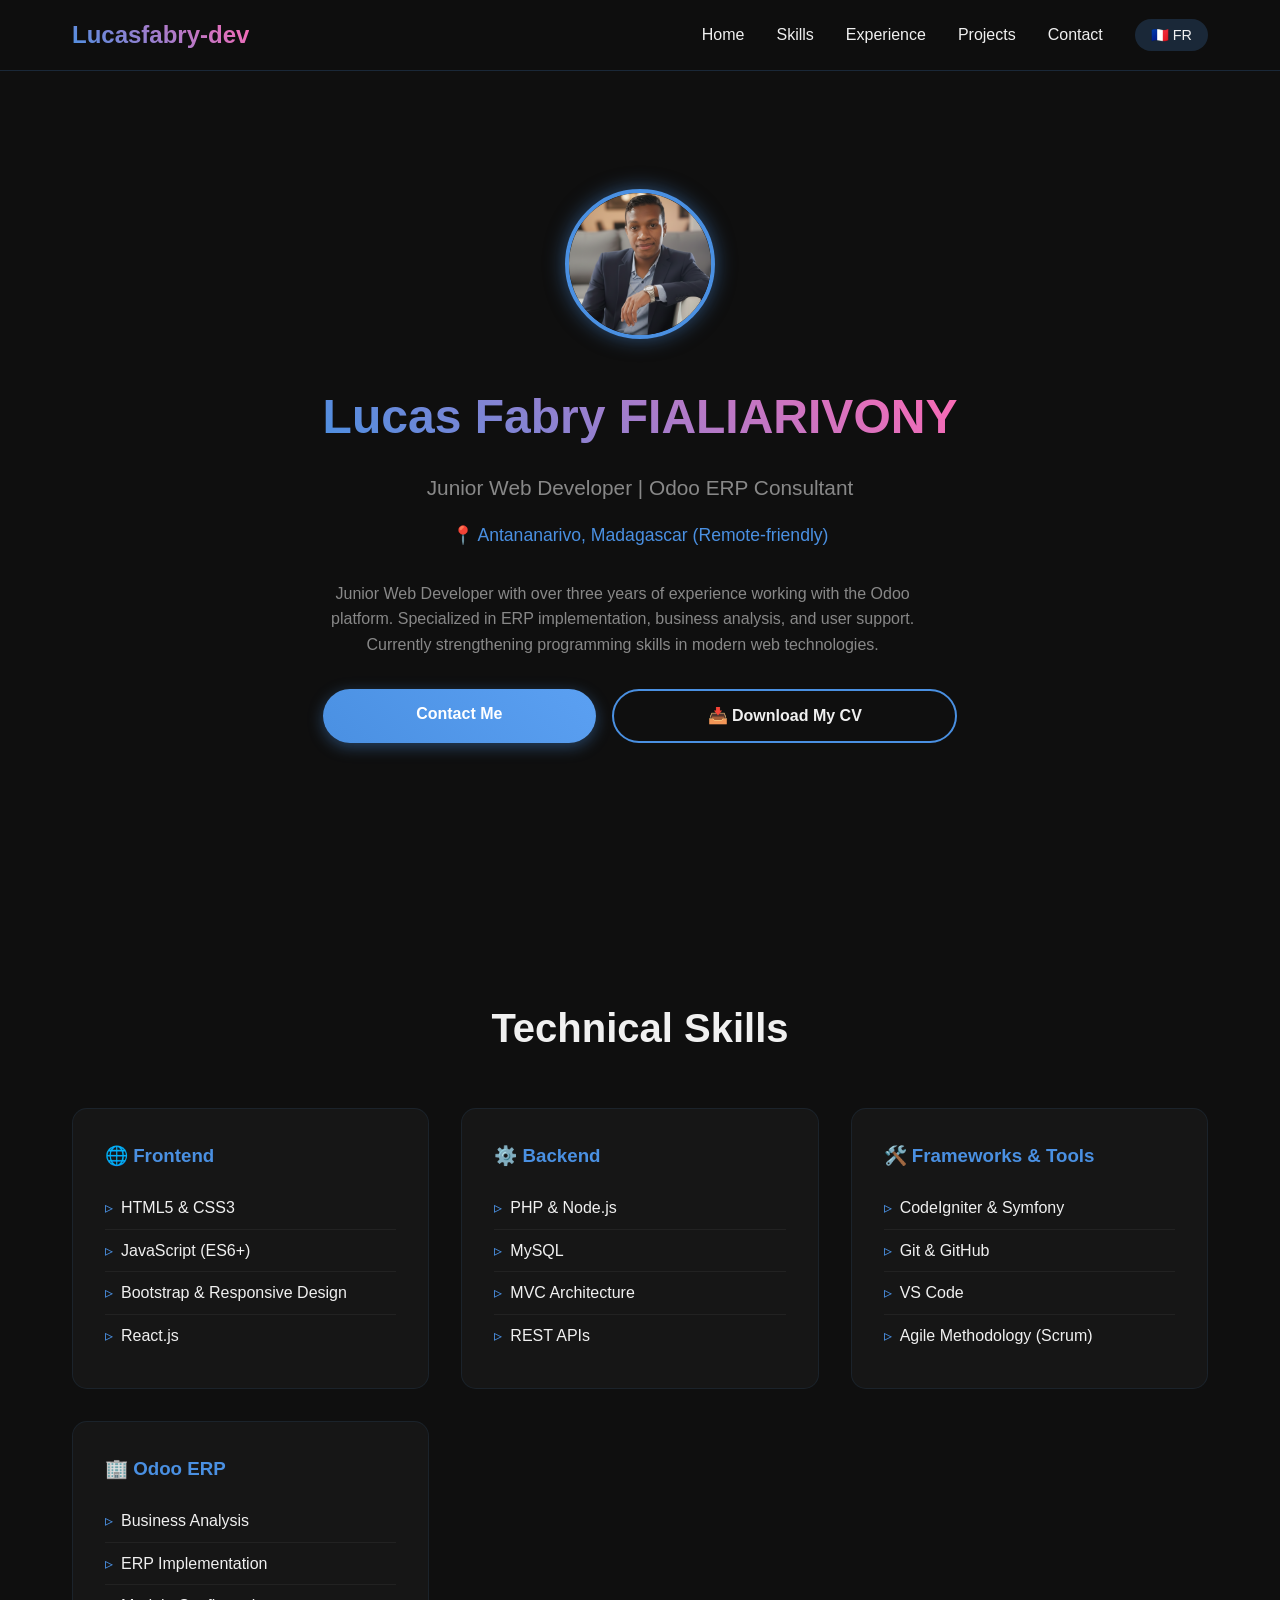
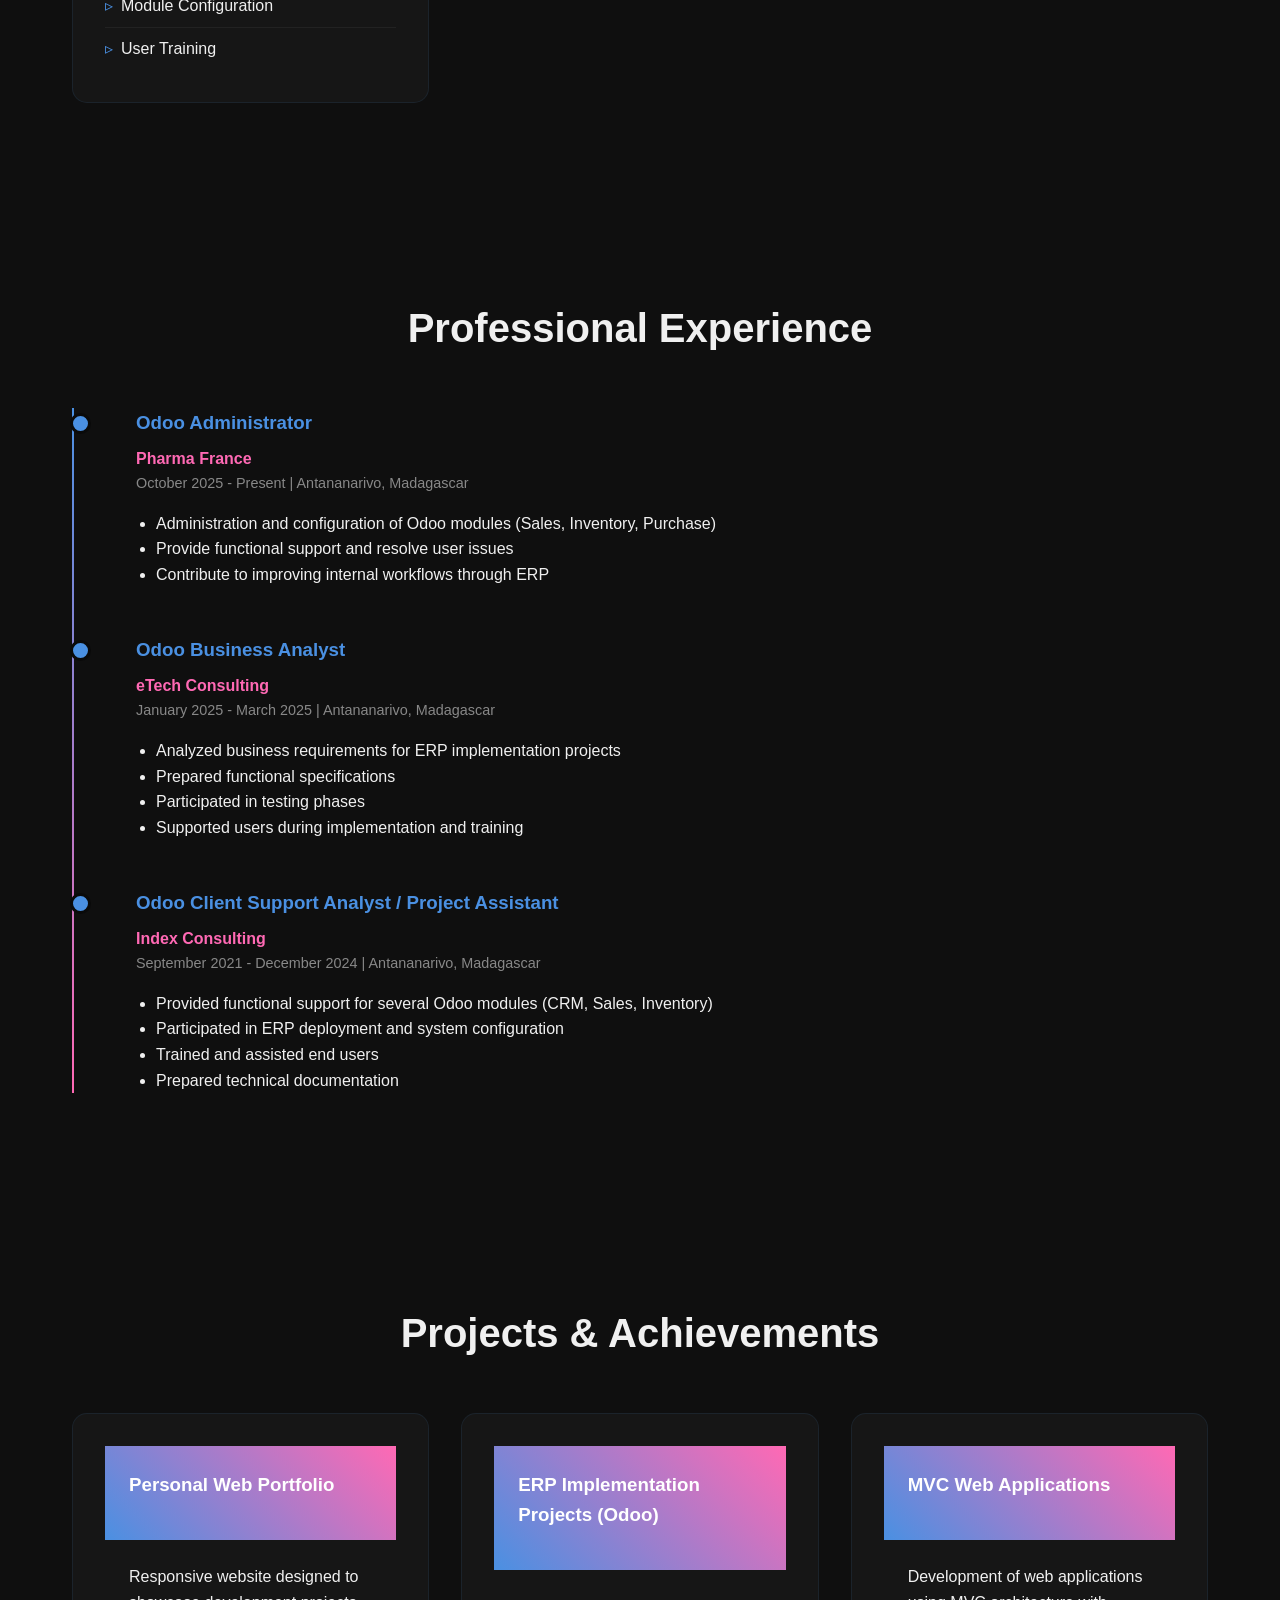
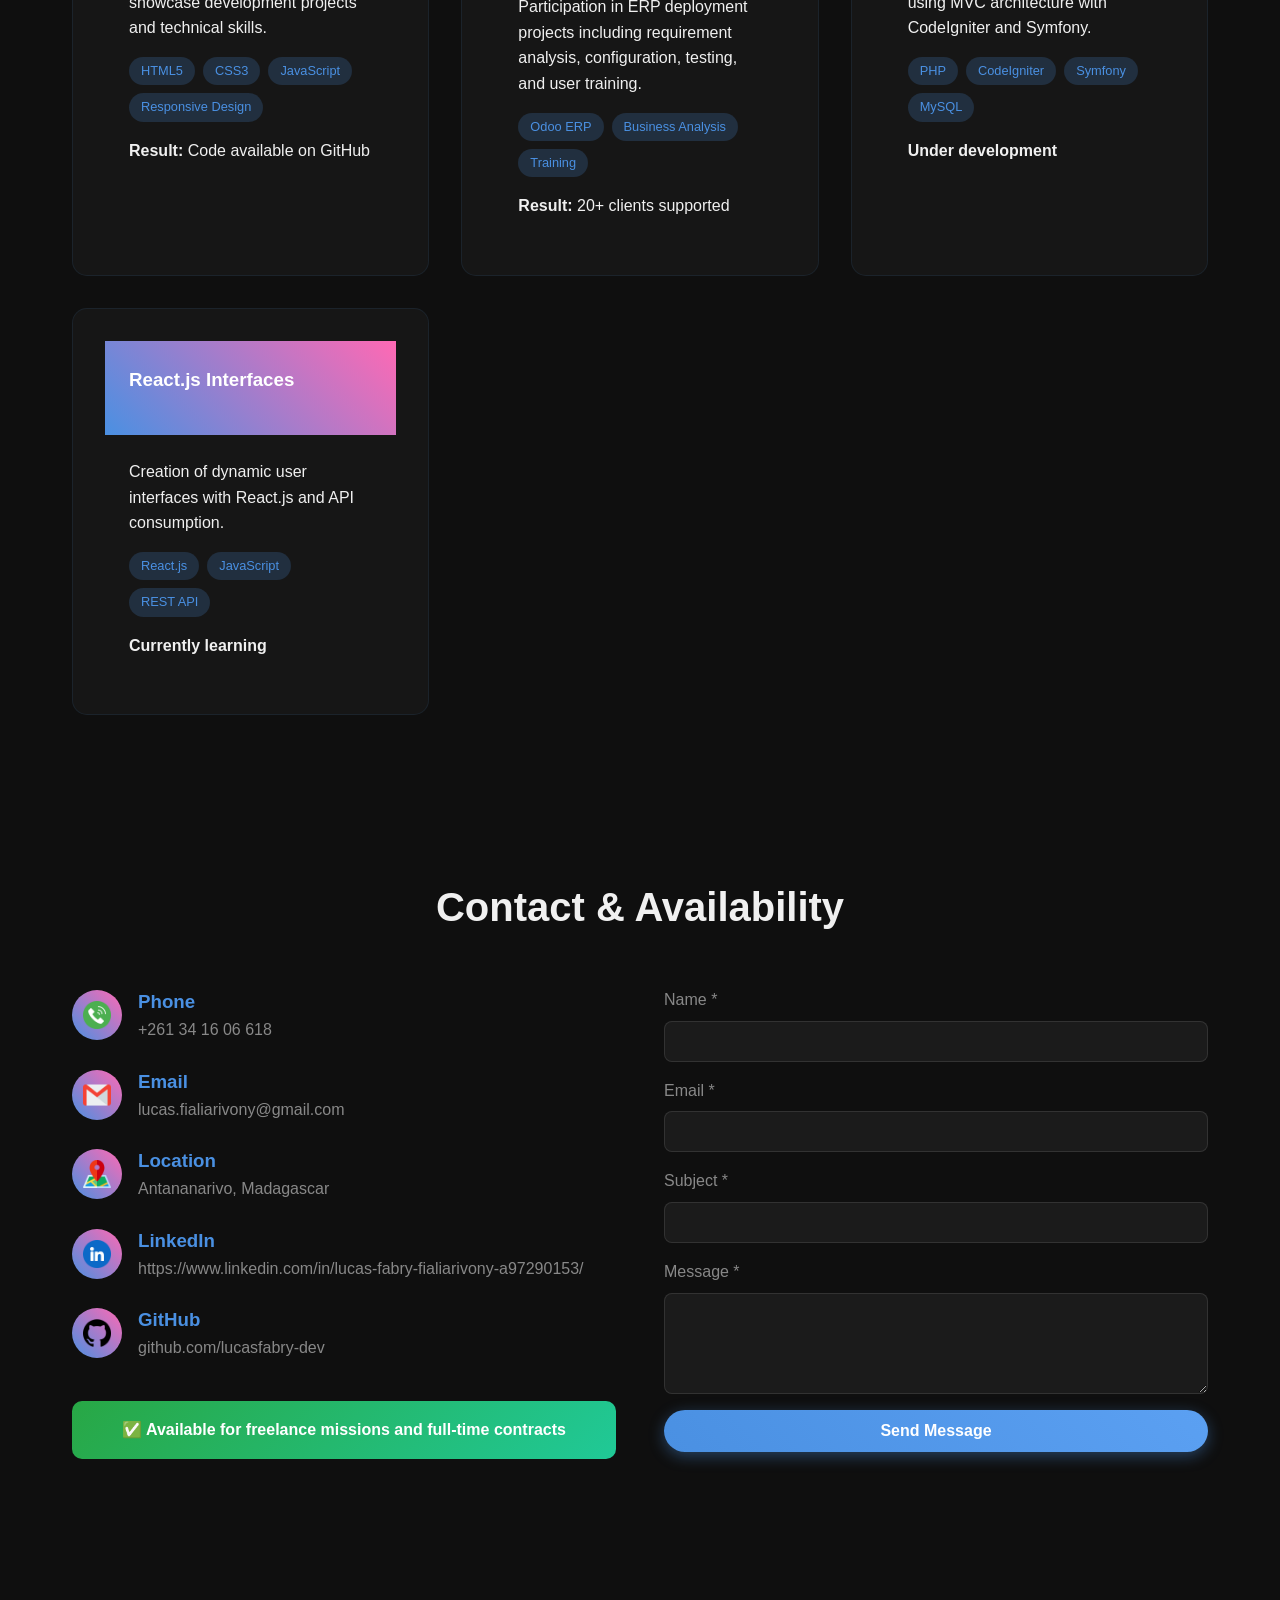
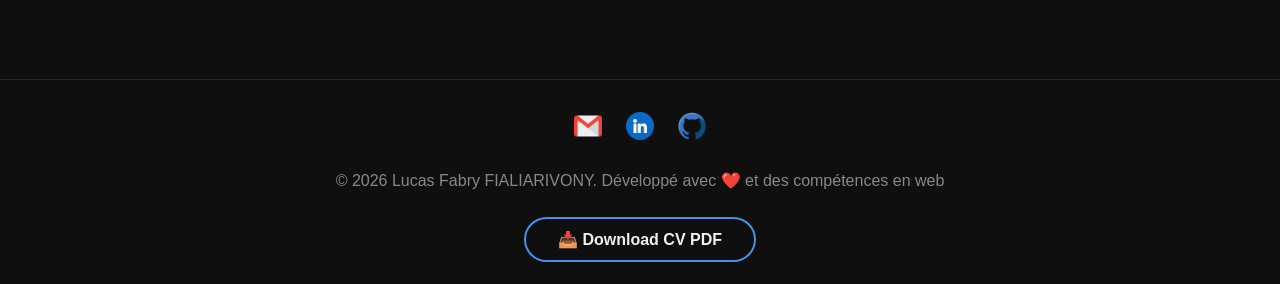
==== commit 6f39d210: "Update GitHub icon in footer to a generic social icon" ====
--- a/en/index.html
+++ b/en/index.html
@@ -274,7 +274,7 @@
         <div class="social-links">
             <a href="mailto:lucas.fialiarivony@gmail.com"><img src="../assets/icones/gmail.png" alt="Email" width="28"></a>
             <a href="https://www.linkedin.com/in/lucas-fabry-fialiarivony-a97290153/" target="_blank"><img src="../assets/icones/linkedin.png" alt="LinkedIn" width="28"></a>
-            <a href="https://github.com/lucasfabry-dev" target="_blank"><img src="../assets/icones/github.png" alt="GitHub" width="28"></a>
+            <a href="https://github.com/lucasfabry-dev" target="_blank"><img src="../assets/icones/social.png" alt="GitHub" width="28"></a>
         </div>
         <p>&copy; 2026 Lucas Fabry FIALIARIVONY. Developed with ❤️ and web skills</p>
         <br>
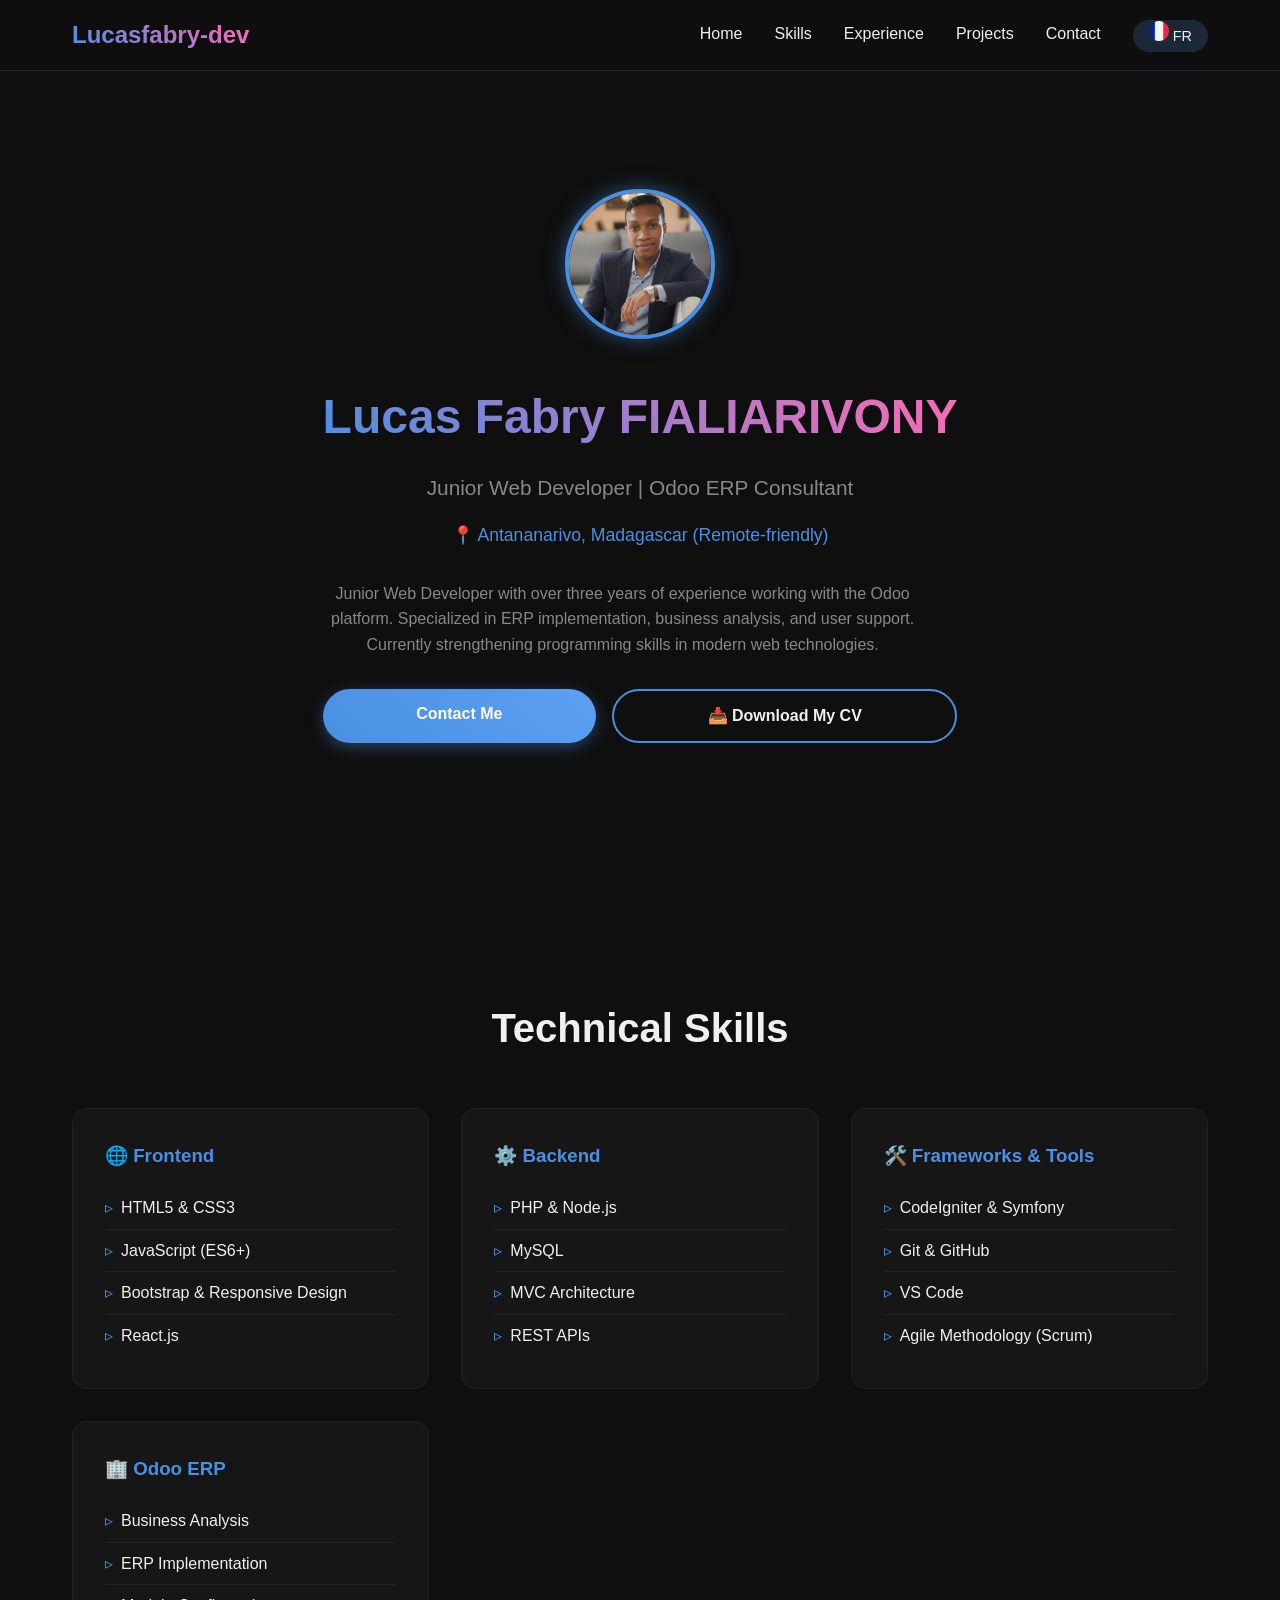
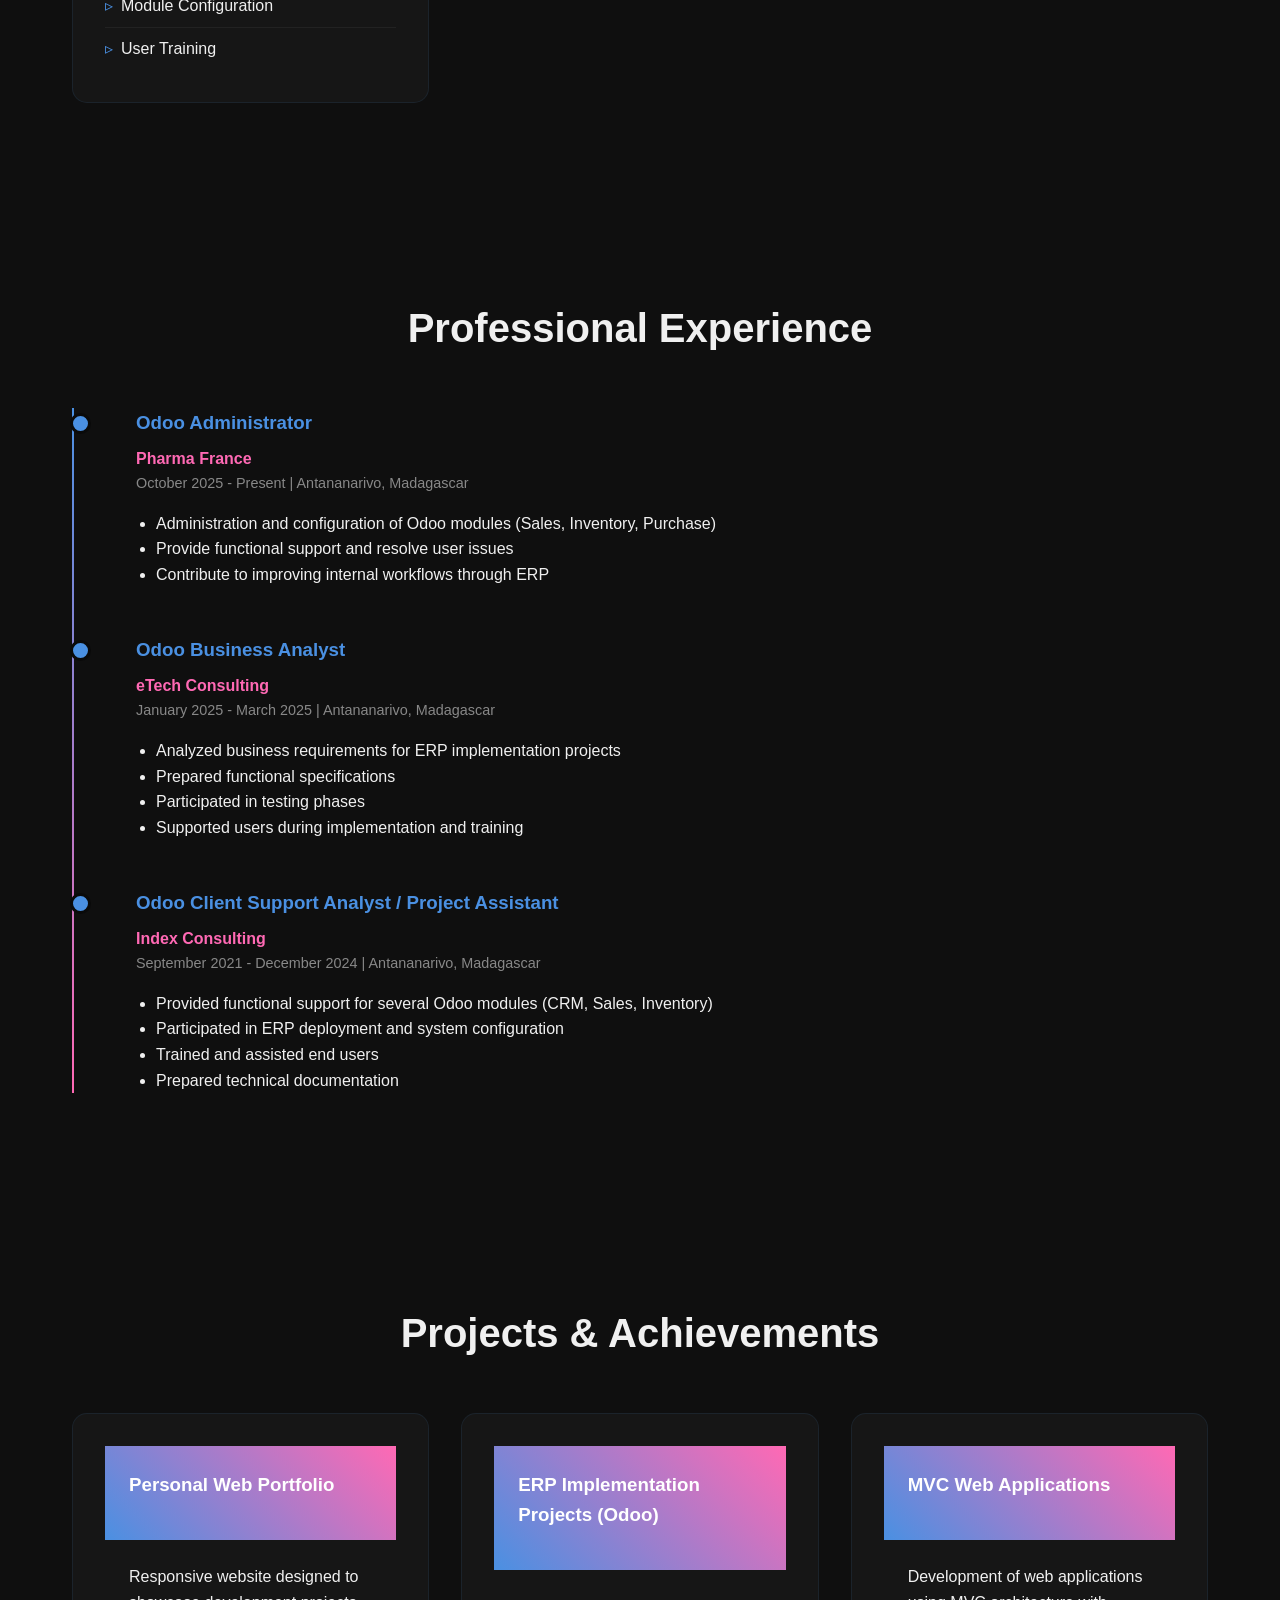
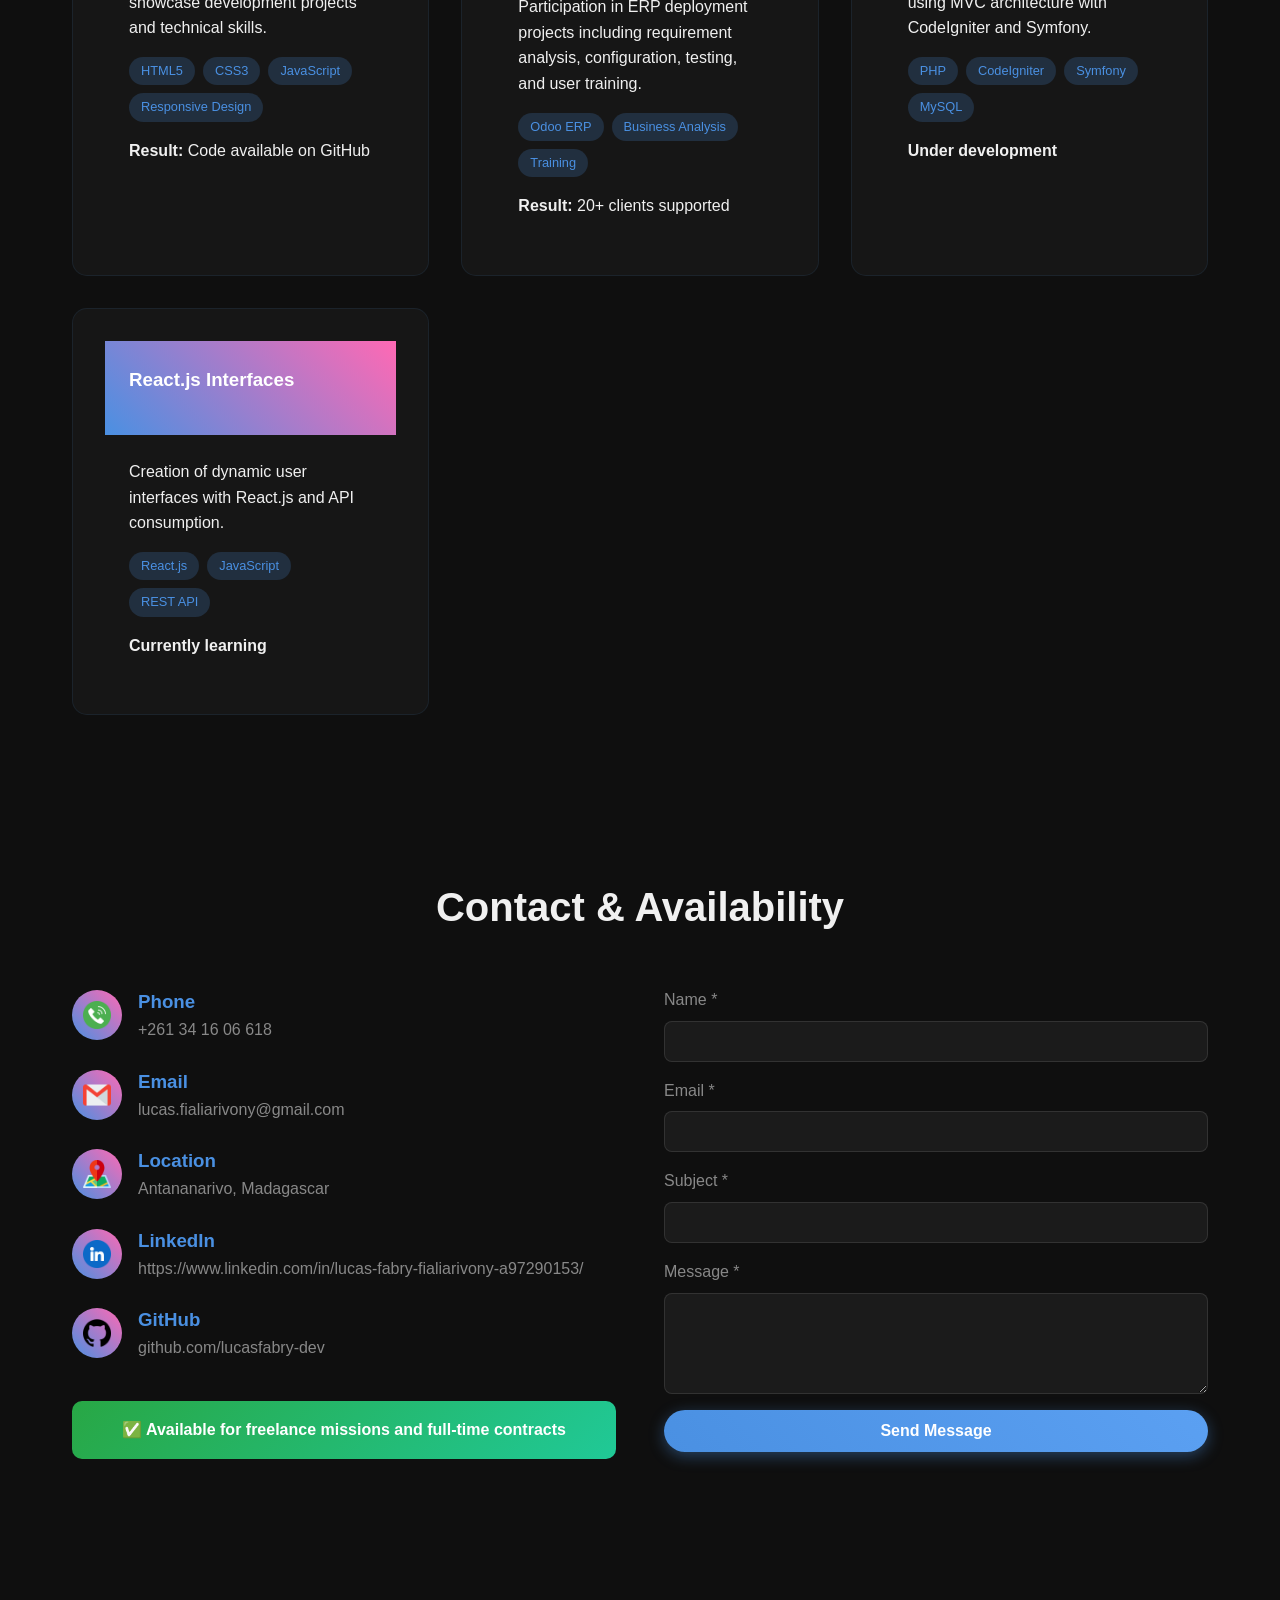
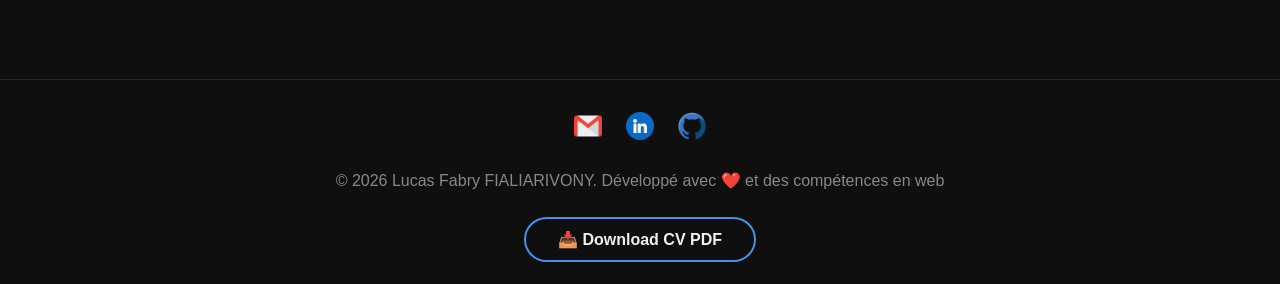
==== commit c484323c: "Update language switch link with image for French" ====
--- a/en/index.html
+++ b/en/index.html
@@ -16,7 +16,12 @@
                 <li><a href="#experiences">Experience</a></li>
                 <li><a href="#projets">Projects</a></li>
                 <li><a href="#contact">Contact</a></li>
-                <li><a href="../fr/index.html" class="lang-switch">🇫🇷 FR</a></li>
+                <li>
+                    <a href="../fr/index.html" class="lang-switch">
+                        <img src="../assets/icones/la-france.png" alt="FR" width="20"> FR
+                    </a>
+                </li>
+
             </ul>
             <div class="mobile-menu" id="mobileMenu">
                 <span></span>
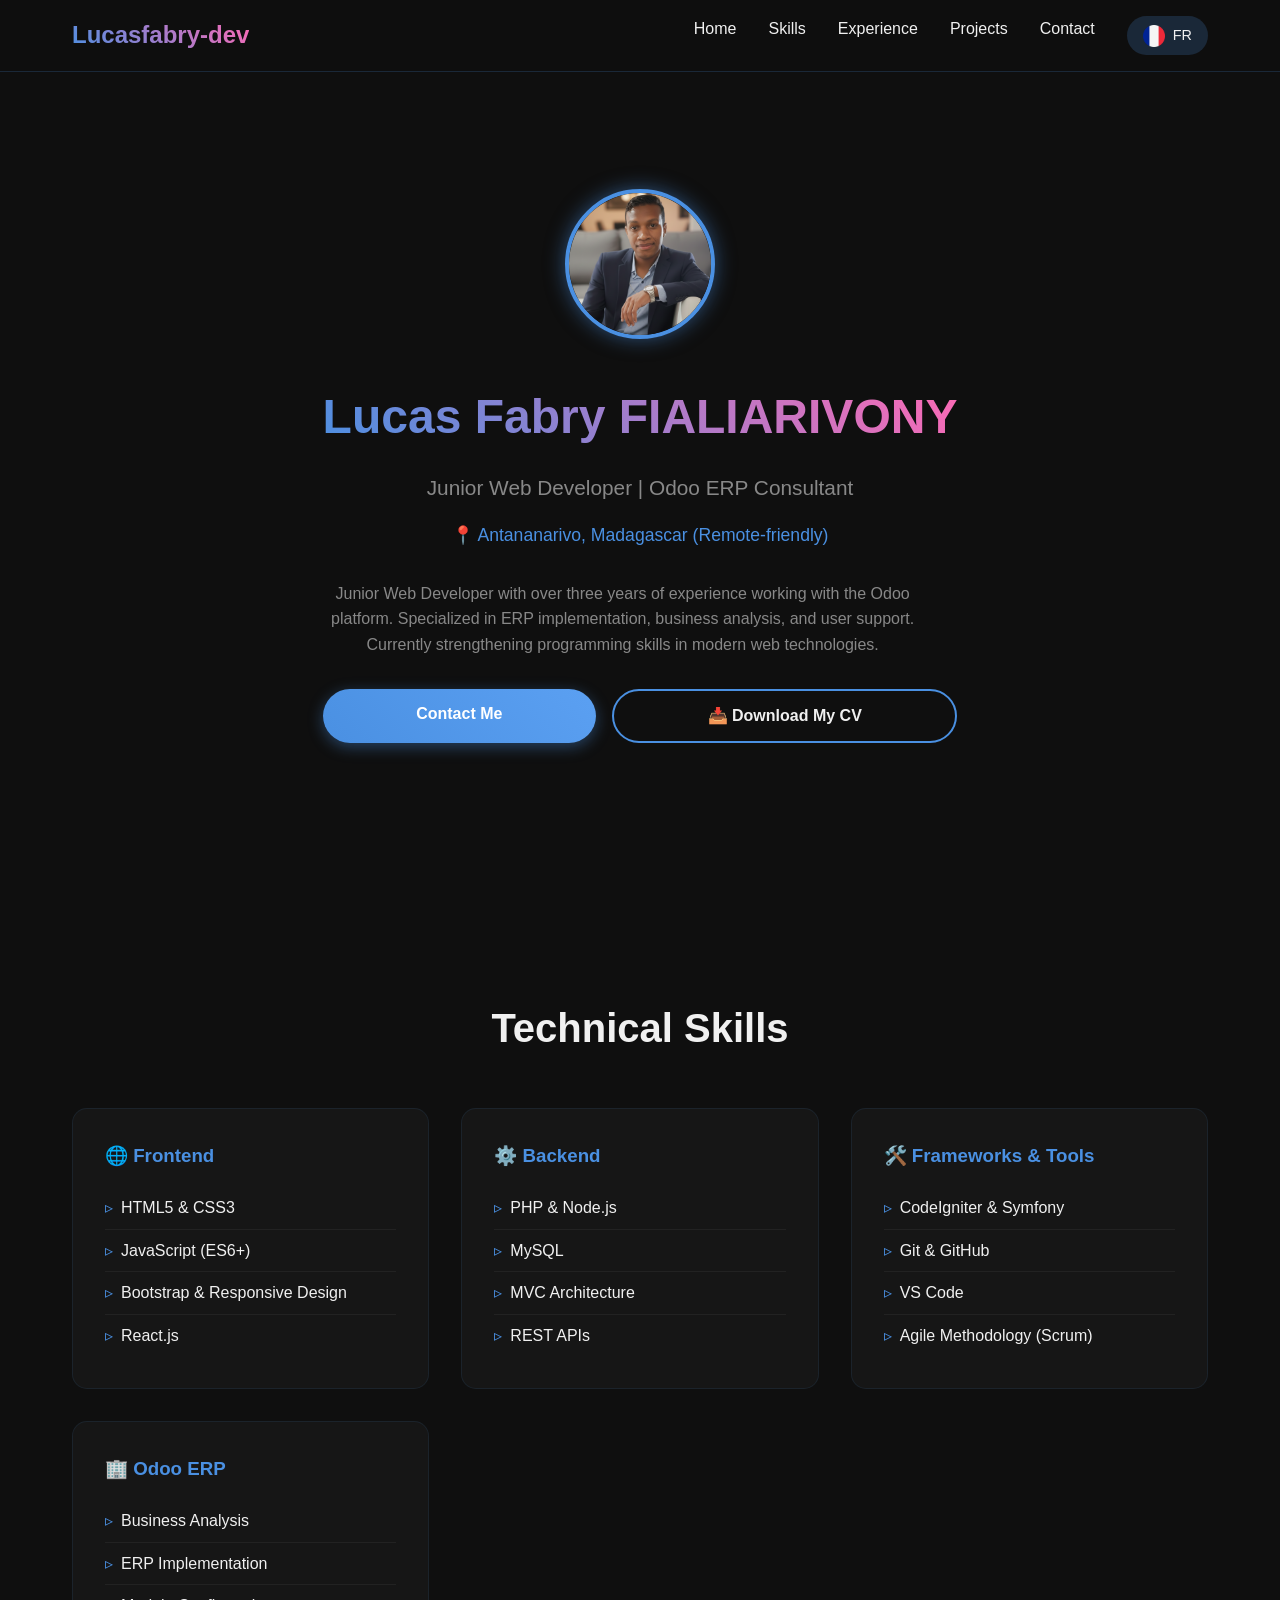
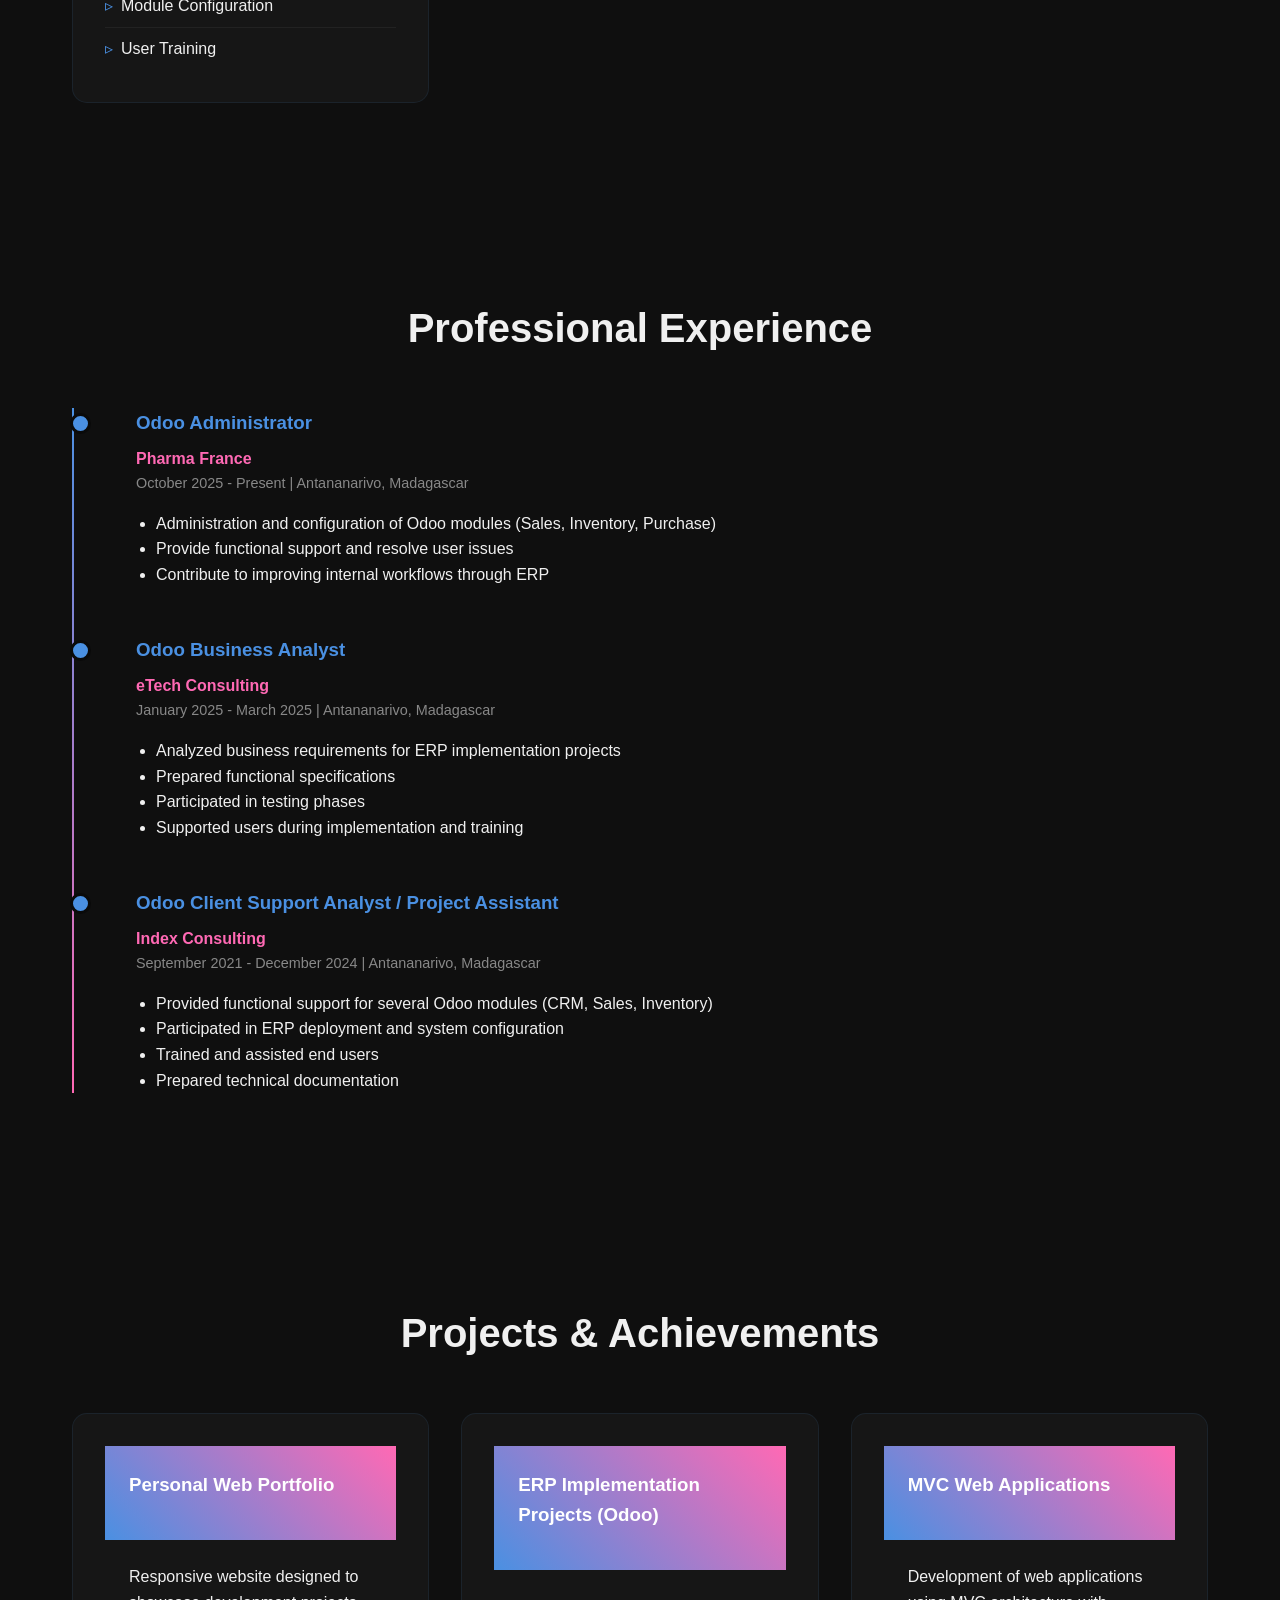
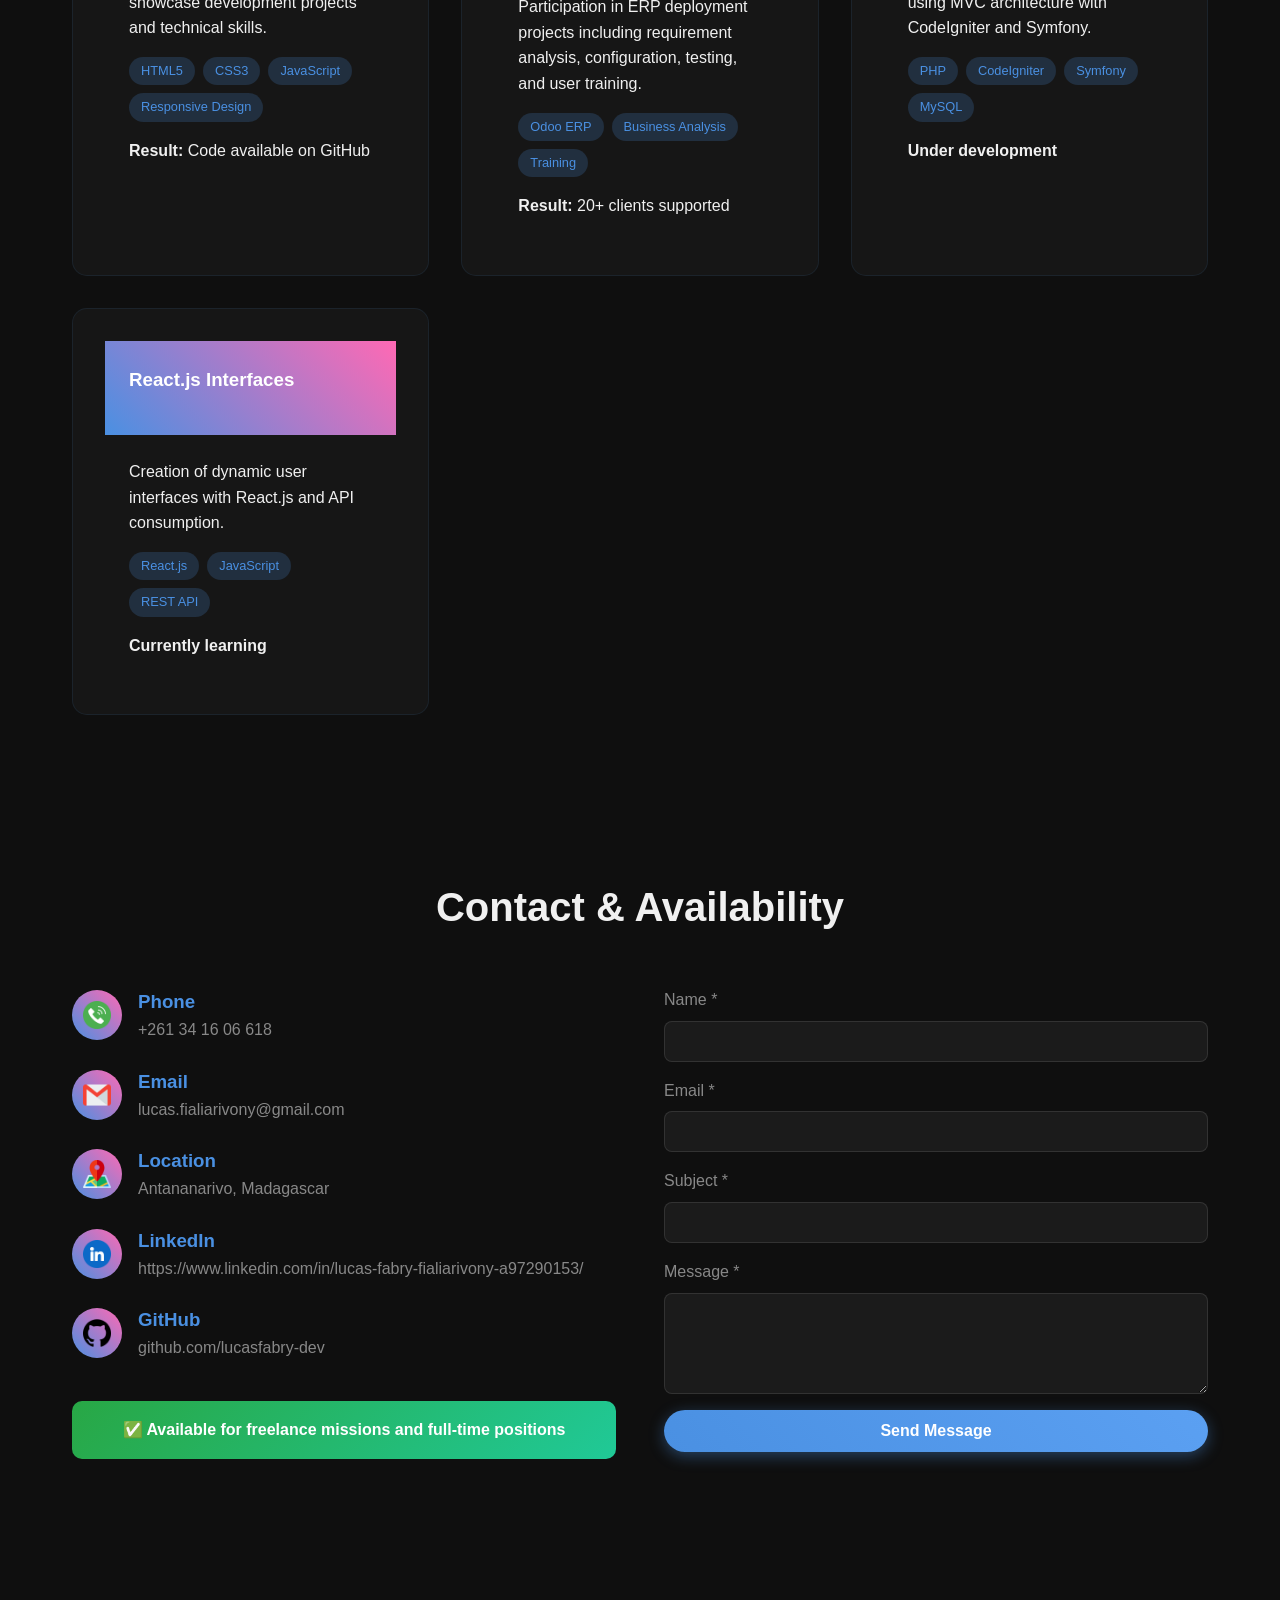
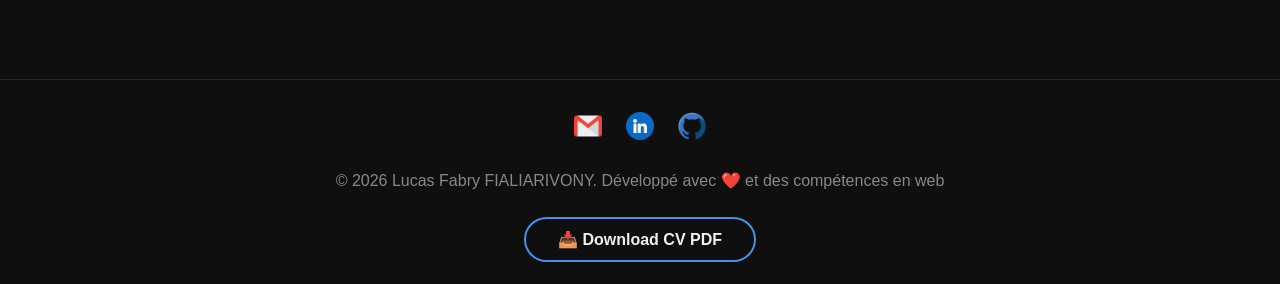
==== commit b875ac57: "Change 'full-time contracts' to 'full-time positions'" ====
--- a/en/index.html
+++ b/en/index.html
@@ -245,7 +245,7 @@
                     </div>
                 </div>
                 <div class="status">
-                    ✅ Available for freelance missions and full-time contracts
+                    ✅ Available for freelance missions and full-time positions
                 </div>
             </div>
 
--- a/css/style.css
+++ b/css/style.css
@@ -1,6 +1,33 @@
 /* Photo de profil */
 .profile-photo {
     margin-bottom: 2rem;
+}
+
+.lang-switch {
+    display: flex;
+    align-items: center;
+    gap: 8px;              /* Plus d'espace entre drapeau et texte */
+    background: rgba(74, 144, 226, 0.2);
+    padding: 0.5rem 1.2rem;  /* Un peu plus large */
+    border-radius: 25px;    /* Plus arrondi */
+    font-size: 0.95rem;
+    font-weight: 600;
+    text-decoration: none;
+    color: var(--light);
+    transition: all 0.3s ease;
+}
+
+.lang-switch:hover {
+    background: var(--primary);
+    color: white;
+    transform: scale(1.05);
+}
+
+.lang-switch img {
+    width: 22px;          /* Légèrement plus grand */
+    height: auto;
+    display: block;
+    border-radius: 3px;    /* Si tes PNG sont carrés */
 }
 
 .profile-photo img {
@@ -442,6 +469,13 @@
     #hero {
         padding-top: 8rem;
     }
+
+    .lang-switch {
+    justify-content: center;
+    width: 100%;
+    max-width: 150px;
+    margin: 0.5rem auto;   /* Centré dans le menu */
+}
     
     .profile-photo img {
         width: 120px;
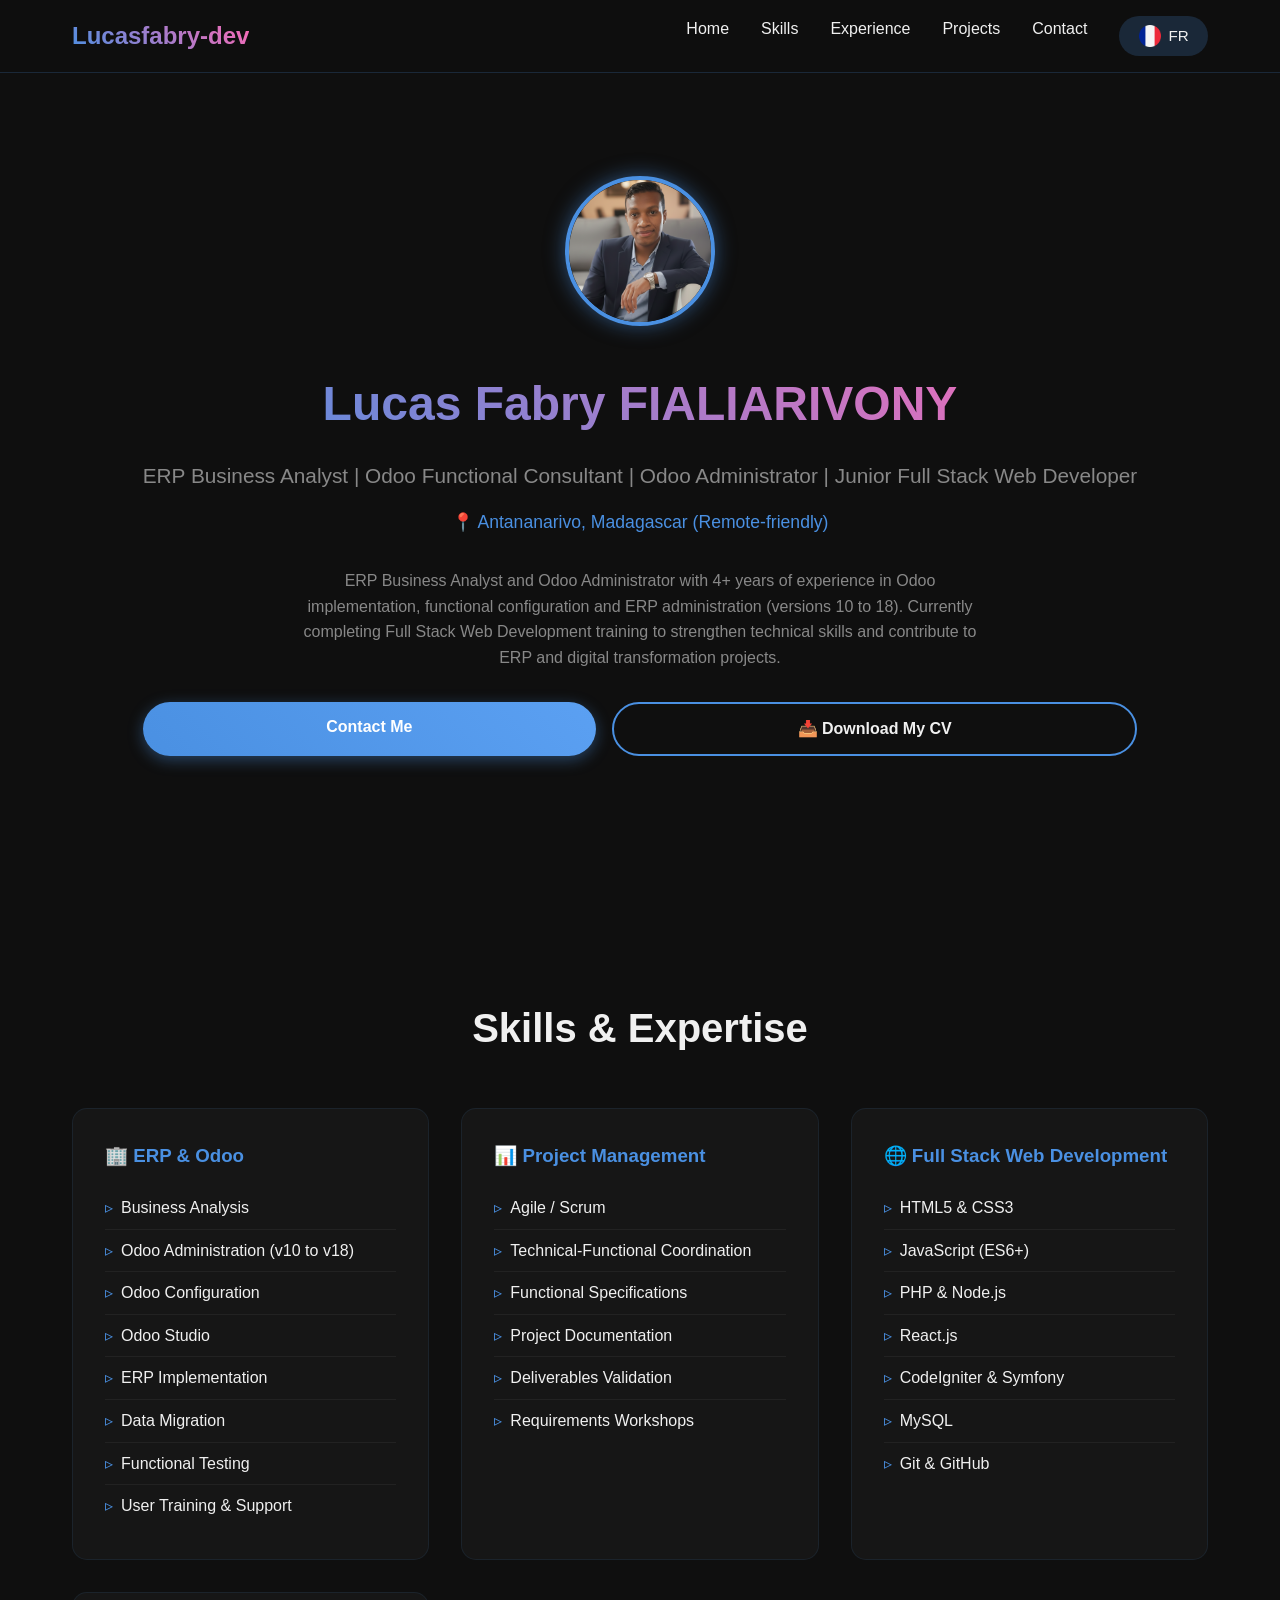
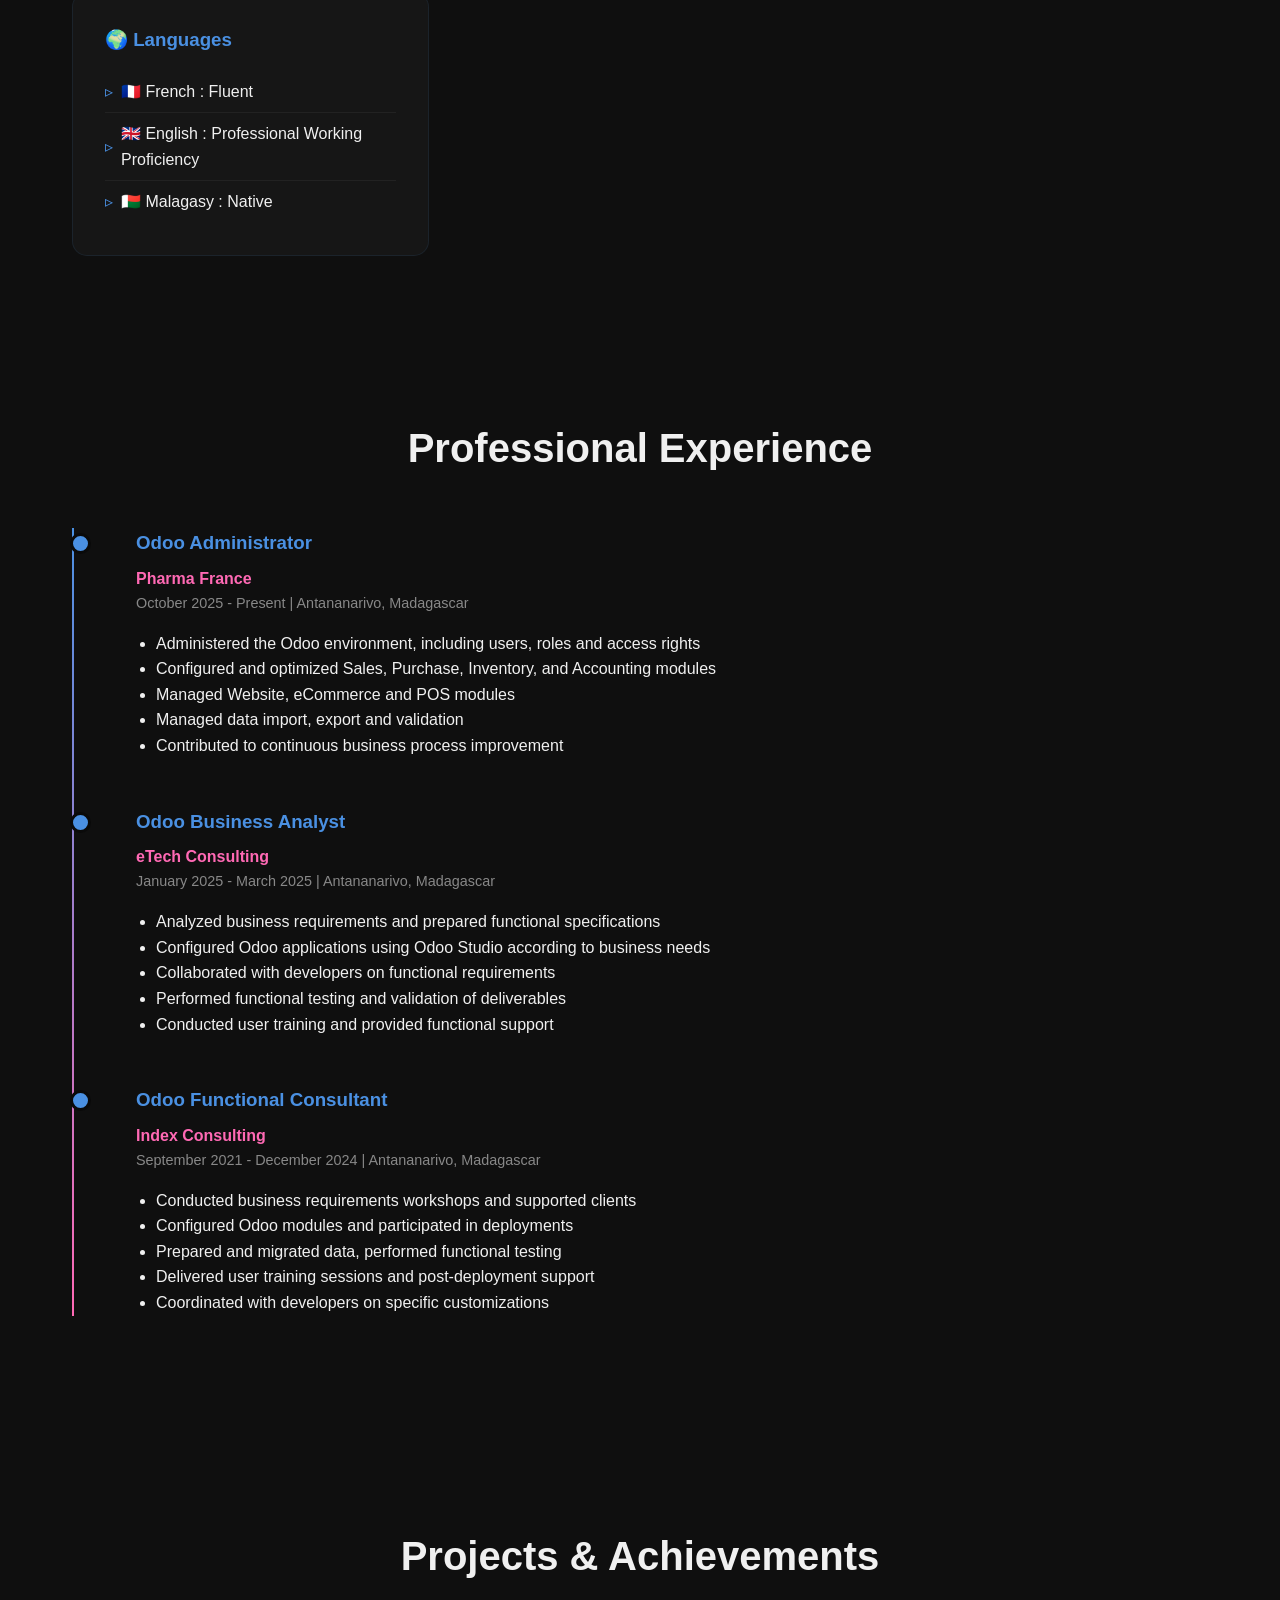
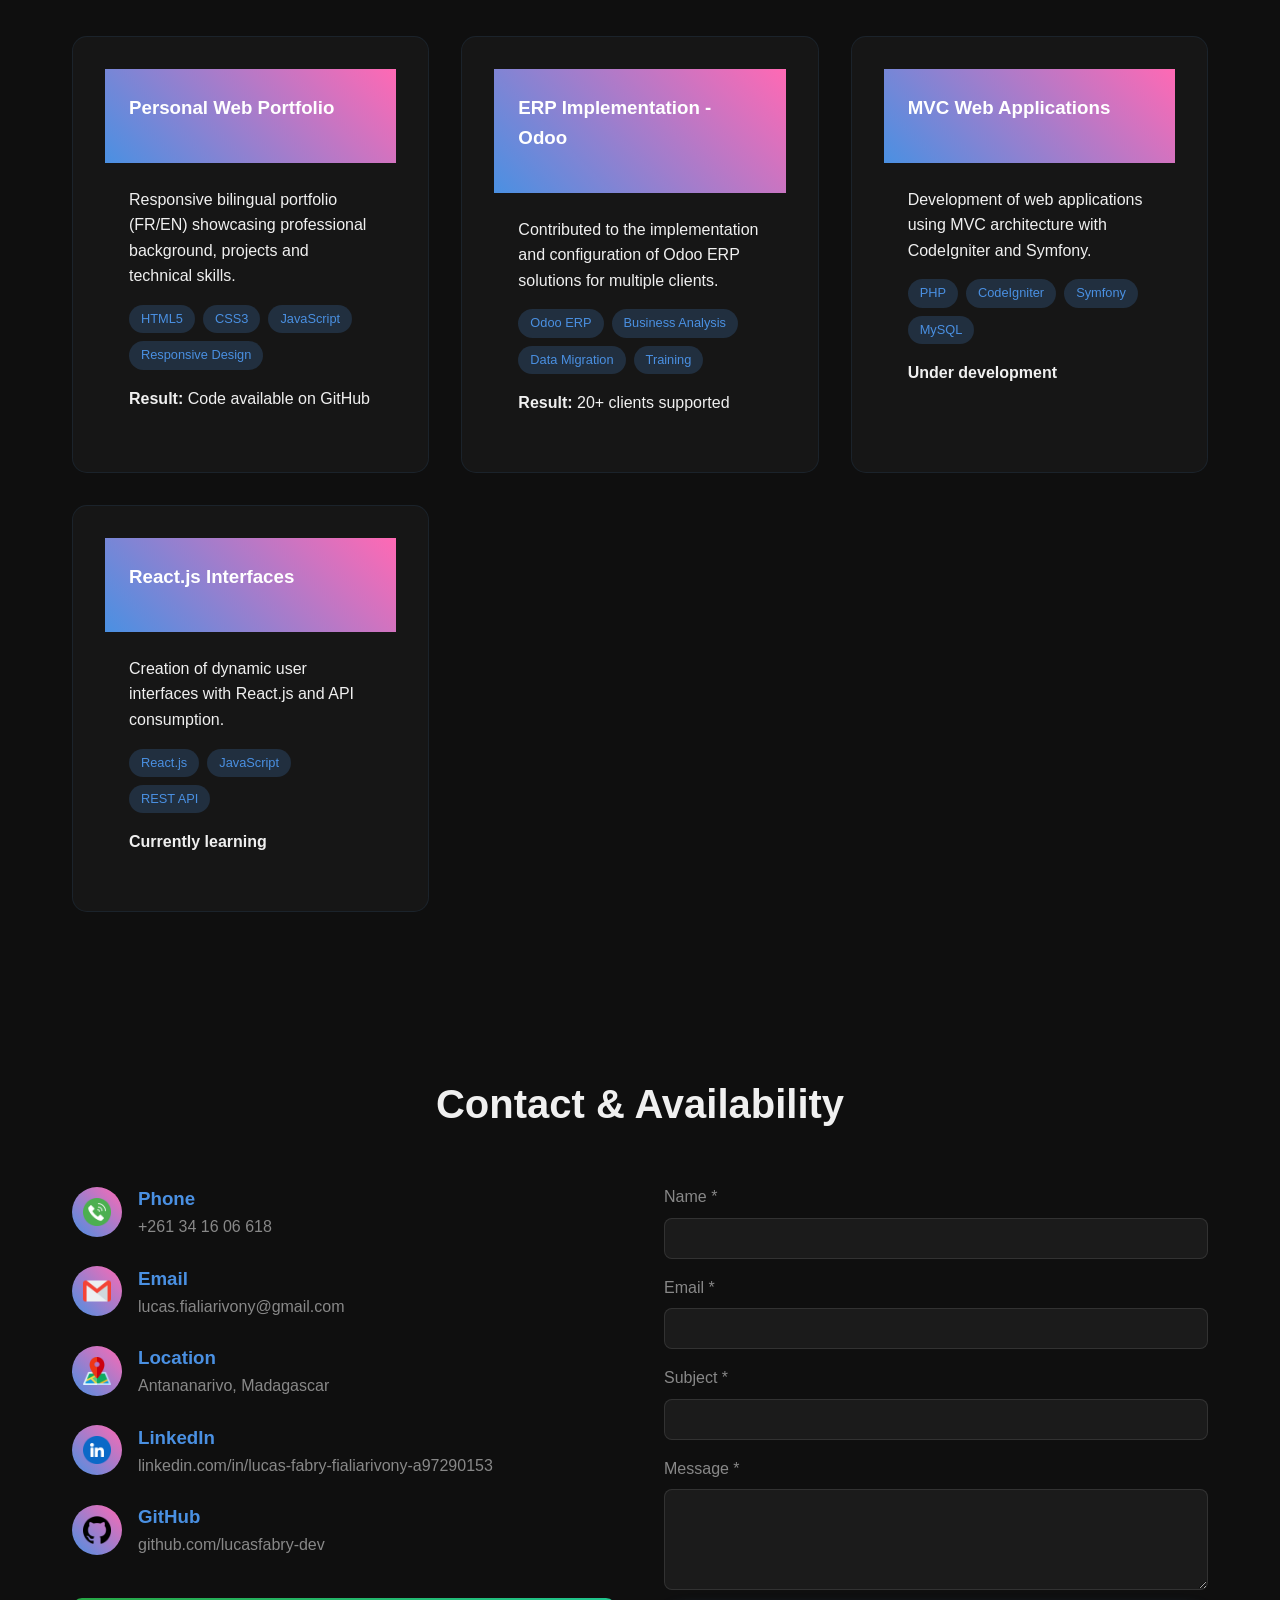
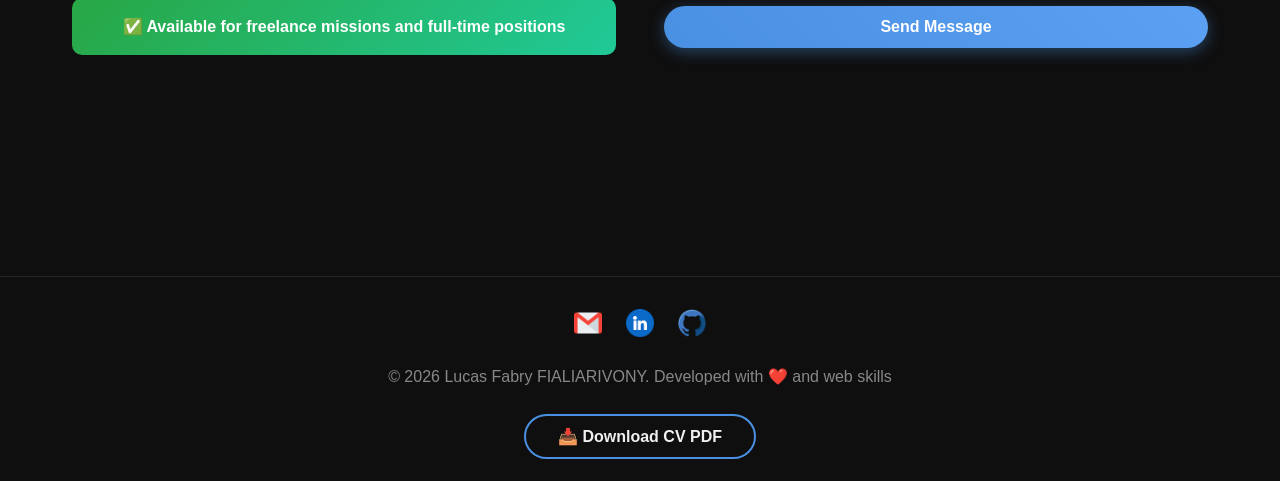
==== commit e6fbdd14: "Revise profile details and skills in index.html Updated the title and subtitle to reflect current ro" ====
--- a/en/index.html
+++ b/en/index.html
@@ -3,7 +3,7 @@
 <head>
     <meta charset="UTF-8">
     <meta name="viewport" content="width=device-width, initial-scale=1.0">
-    <title>Lucas Fabry FIALIARIVONY | Junior Web Developer & Odoo Consultant</title>
+    <title>Lucas Fabry FIALIARIVONY | ERP Business Analyst, Odoo Consultant & Junior Full Stack Web Developer</title>
     <link rel="stylesheet" href="../css/style.css">
 </head>
 <body>
@@ -21,7 +21,6 @@
                         <img src="../assets/icones/la-france.png" alt="FR" width="20"> FR
                     </a>
                 </li>
-
             </ul>
             <div class="mobile-menu" id="mobileMenu">
                 <span></span>
@@ -37,16 +36,17 @@
                 <img src="../assets/images/photo-profil.jpg" alt="Lucas Fabry FIALIARIVONY">
             </div>
             <h1>Lucas Fabry FIALIARIVONY</h1>
-            <p class="subtitle">Junior Web Developer | Odoo ERP Consultant</p>
+            <p class="subtitle">ERP Business Analyst | Odoo Functional Consultant | Odoo Administrator | Junior Full Stack Web Developer</p>
             <p class="location">📍 Antananarivo, Madagascar (Remote-friendly)</p>
-            <p style="margin-bottom: 2rem; color: var(--gray); max-width: 600px;">
-                Junior Web Developer with over three years of experience working with the Odoo platform. 
-                Specialized in ERP implementation, business analysis, and user support. 
-                Currently strengthening programming skills in modern web technologies.
+            <p style="margin-bottom: 2rem; color: var(--gray); max-width: 700px;">
+                ERP Business Analyst and Odoo Administrator with 4+ years of experience in Odoo implementation, 
+                functional configuration and ERP administration (versions 10 to 18). 
+                Currently completing Full Stack Web Development training to strengthen technical skills 
+                and contribute to ERP and digital transformation projects.
             </p>
             <div class="cta-buttons">
                 <a href="#contact" class="btn btn-primary">Contact Me</a>
-                <a href="../assets/cv/Lucas_Fabry_Fialiarivony_Web_Developer_CV.pdf" class="btn btn-secondary" download>
+                <a href="../assets/cv/cv-en.pdf" class="btn btn-secondary" download>
                     📥 Download My CV
                 </a>
             </div>
@@ -54,45 +54,53 @@
     </section>
 
     <section id="competences">
-        <h2 class="fade-in">Technical Skills</h2>
+        <h2 class="fade-in">Skills & Expertise</h2>
         <div class="skills-grid fade-in">
             <div class="skill-category">
-                <h3>🌐 Frontend</h3>
+                <h3>🏢 ERP & Odoo</h3>
+                <ul class="skill-list">
+                    <li>Business Analysis</li>
+                    <li>Odoo Administration (v10 to v18)</li>
+                    <li>Odoo Configuration</li>
+                    <li>Odoo Studio</li>
+                    <li>ERP Implementation</li>
+                    <li>Data Migration</li>
+                    <li>Functional Testing</li>
+                    <li>User Training & Support</li>
+                </ul>
+            </div>
+
+            <div class="skill-category">
+                <h3>📊 Project Management</h3>
+                <ul class="skill-list">
+                    <li>Agile / Scrum</li>
+                    <li>Technical-Functional Coordination</li>
+                    <li>Functional Specifications</li>
+                    <li>Project Documentation</li>
+                    <li>Deliverables Validation</li>
+                    <li>Requirements Workshops</li>
+                </ul>
+            </div>
+
+            <div class="skill-category">
+                <h3>🌐 Full Stack Web Development</h3>
                 <ul class="skill-list">
                     <li>HTML5 & CSS3</li>
                     <li>JavaScript (ES6+)</li>
-                    <li>Bootstrap & Responsive Design</li>
+                    <li>PHP & Node.js</li>
                     <li>React.js</li>
+                    <li>CodeIgniter & Symfony</li>
+                    <li>MySQL</li>
+                    <li>Git & GitHub</li>
                 </ul>
             </div>
 
             <div class="skill-category">
-                <h3>⚙️ Backend</h3>
+                <h3>🌍 Languages</h3>
                 <ul class="skill-list">
-                    <li>PHP & Node.js</li>
-                    <li>MySQL</li>
-                    <li>MVC Architecture</li>
-                    <li>REST APIs</li>
-                </ul>
-            </div>
-
-            <div class="skill-category">
-                <h3>🛠️ Frameworks & Tools</h3>
-                <ul class="skill-list">
-                    <li>CodeIgniter & Symfony</li>
-                    <li>Git & GitHub</li>
-                    <li>VS Code</li>
-                    <li>Agile Methodology (Scrum)</li>
-                </ul>
-            </div>
-
-            <div class="skill-category">
-                <h3>🏢 Odoo ERP</h3>
-                <ul class="skill-list">
-                    <li>Business Analysis</li>
-                    <li>ERP Implementation</li>
-                    <li>Module Configuration</li>
-                    <li>User Training</li>
+                    <li>🇫🇷 French : Fluent</li>
+                    <li>🇬🇧 English : Professional Working Proficiency</li>
+                    <li>🇲🇬 Malagasy : Native</li>
                 </ul>
             </div>
         </div>
@@ -106,9 +114,11 @@
                 <p class="company">Pharma France</p>
                 <p class="date">October 2025 - Present | Antananarivo, Madagascar</p>
                 <ul>
-                    <li>Administration and configuration of Odoo modules (Sales, Inventory, Purchase)</li>
-                    <li>Provide functional support and resolve user issues</li>
-                    <li>Contribute to improving internal workflows through ERP</li>
+                    <li>Administered the Odoo environment, including users, roles and access rights</li>
+                    <li>Configured and optimized Sales, Purchase, Inventory, and Accounting modules</li>
+                    <li>Managed Website, eCommerce and POS modules</li>
+                    <li>Managed data import, export and validation</li>
+                    <li>Contributed to continuous business process improvement</li>
                 </ul>
             </div>
 
@@ -117,22 +127,24 @@
                 <p class="company">eTech Consulting</p>
                 <p class="date">January 2025 - March 2025 | Antananarivo, Madagascar</p>
                 <ul>
-                    <li>Analyzed business requirements for ERP implementation projects</li>
-                    <li>Prepared functional specifications</li>
-                    <li>Participated in testing phases</li>
-                    <li>Supported users during implementation and training</li>
+                    <li>Analyzed business requirements and prepared functional specifications</li>
+                    <li>Configured Odoo applications using Odoo Studio according to business needs</li>
+                    <li>Collaborated with developers on functional requirements</li>
+                    <li>Performed functional testing and validation of deliverables</li>
+                    <li>Conducted user training and provided functional support</li>
                 </ul>
             </div>
 
             <div class="timeline-item">
-                <h3>Odoo Client Support Analyst / Project Assistant</h3>
+                <h3>Odoo Functional Consultant</h3>
                 <p class="company">Index Consulting</p>
                 <p class="date">September 2021 - December 2024 | Antananarivo, Madagascar</p>
                 <ul>
-                    <li>Provided functional support for several Odoo modules (CRM, Sales, Inventory)</li>
-                    <li>Participated in ERP deployment and system configuration</li>
-                    <li>Trained and assisted end users</li>
-                    <li>Prepared technical documentation</li>
+                    <li>Conducted business requirements workshops and supported clients</li>
+                    <li>Configured Odoo modules and participated in deployments</li>
+                    <li>Prepared and migrated data, performed functional testing</li>
+                    <li>Delivered user training sessions and post-deployment support</li>
+                    <li>Coordinated with developers on specific customizations</li>
                 </ul>
             </div>
         </div>
@@ -146,7 +158,7 @@
                     <h3 class="title-project">Personal Web Portfolio</h3>
                 </div>
                 <div class="project-body">
-                    <p>Responsive website designed to showcase development projects and technical skills.</p>
+                    <p>Responsive bilingual portfolio (FR/EN) showcasing professional background, projects and technical skills.</p>
                     <div class="tech-stack">
                         <span class="tech-tag">HTML5</span>
                         <span class="tech-tag">CSS3</span>
@@ -159,13 +171,14 @@
 
             <div class="project-card">
                 <div class="project-header">
-                    <h3 class="title-project">ERP Implementation Projects (Odoo)</h3>
+                    <h3 class="title-project">ERP Implementation - Odoo</h3>
                 </div>
                 <div class="project-body">
-                    <p>Participation in ERP deployment projects including requirement analysis, configuration, testing, and user training.</p>
+                    <p>Contributed to the implementation and configuration of Odoo ERP solutions for multiple clients.</p>
                     <div class="tech-stack">
                         <span class="tech-tag">Odoo ERP</span>
                         <span class="tech-tag">Business Analysis</span>
+                        <span class="tech-tag">Data Migration</span>
                         <span class="tech-tag">Training</span>
                     </div>
                     <p><strong>Result:</strong> 20+ clients supported</p>
@@ -234,7 +247,7 @@
                     <div class="contact-icon"><img src="../assets/icones/linkedin.png" alt="LinkedIn" width="28"></div>
                     <div>
                         <h3>LinkedIn</h3>
-                        <p>https://www.linkedin.com/in/lucas-fabry-fialiarivony-a97290153/</p>
+                        <p>linkedin.com/in/lucas-fabry-fialiarivony-a97290153</p>
                     </div>
                 </div>
                 <div class="contact-item">
@@ -284,7 +297,7 @@
         <p>&copy; 2026 Lucas Fabry FIALIARIVONY. Developed with ❤️ and web skills</p>
         <br>
         <p style="margin-top: 0.5rem; font-size: 0.9rem;">
-            <a href="../assets/cv/Lucas_Fabry_Fialiarivony_Web_Developer_CV.pdf" class="btn btn-secondary" download>
+            <a href="../assets/cv/cv-en.pdf" class="btn btn-secondary" download>
                 📥 Download CV PDF
             </a>
         </p>
--- a/css/style.css
+++ b/css/style.css
@@ -171,6 +171,12 @@
     align-items: center;
     gap: 0.5rem;
     justify-content: center;
+}
+
+.hero-content > p {
+    text-align: center;
+    margin-left: auto;
+    margin-right: auto;
 }
 
 .cta-buttons {
@@ -538,17 +544,5 @@
     transform: translateY(0);
 }
 
-/* Language switch in nav */
-.lang-switch {
-    background: rgba(74, 144, 226, 0.2);
-    padding: 0.5rem 1rem;
-    border-radius: 20px;
-    font-size: 0.9rem;
-}
-
-.lang-switch:hover {
-    background: var(--primary);
-    color: white;
-}
-
-
+
+
